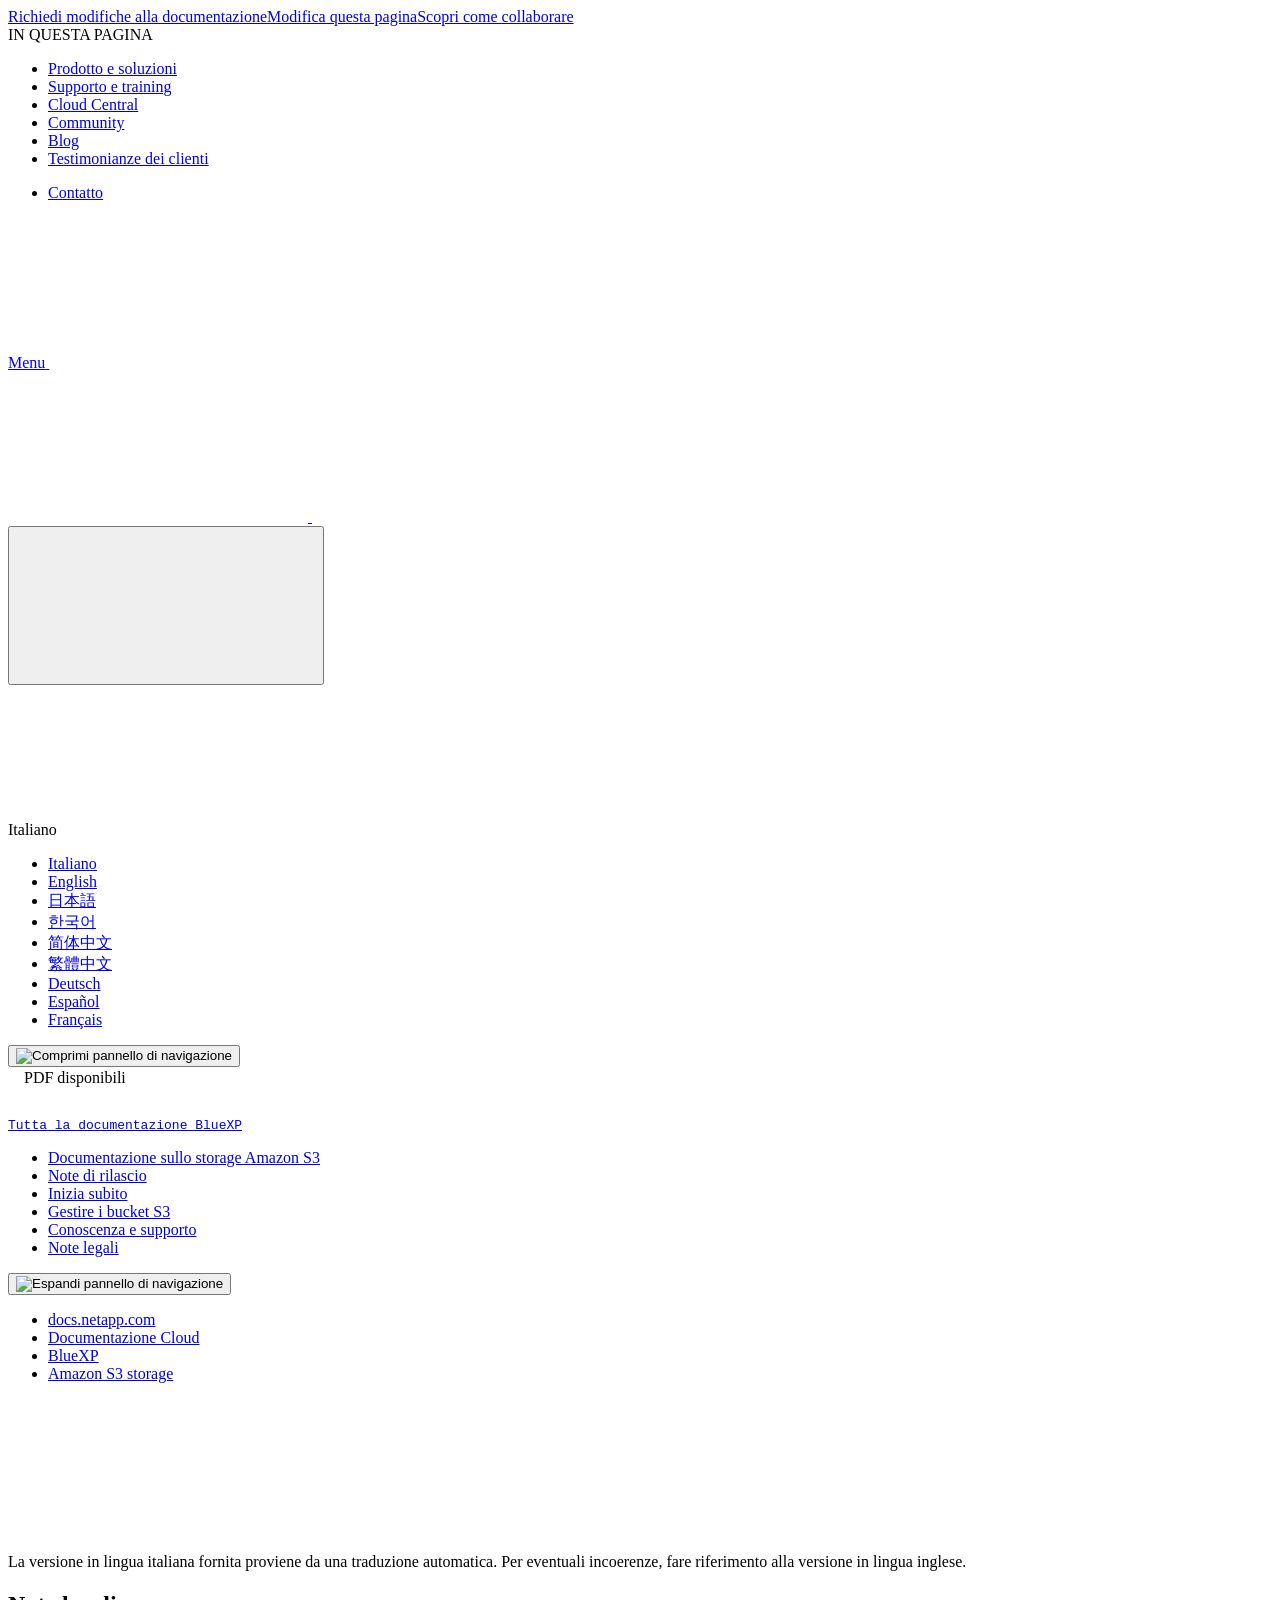
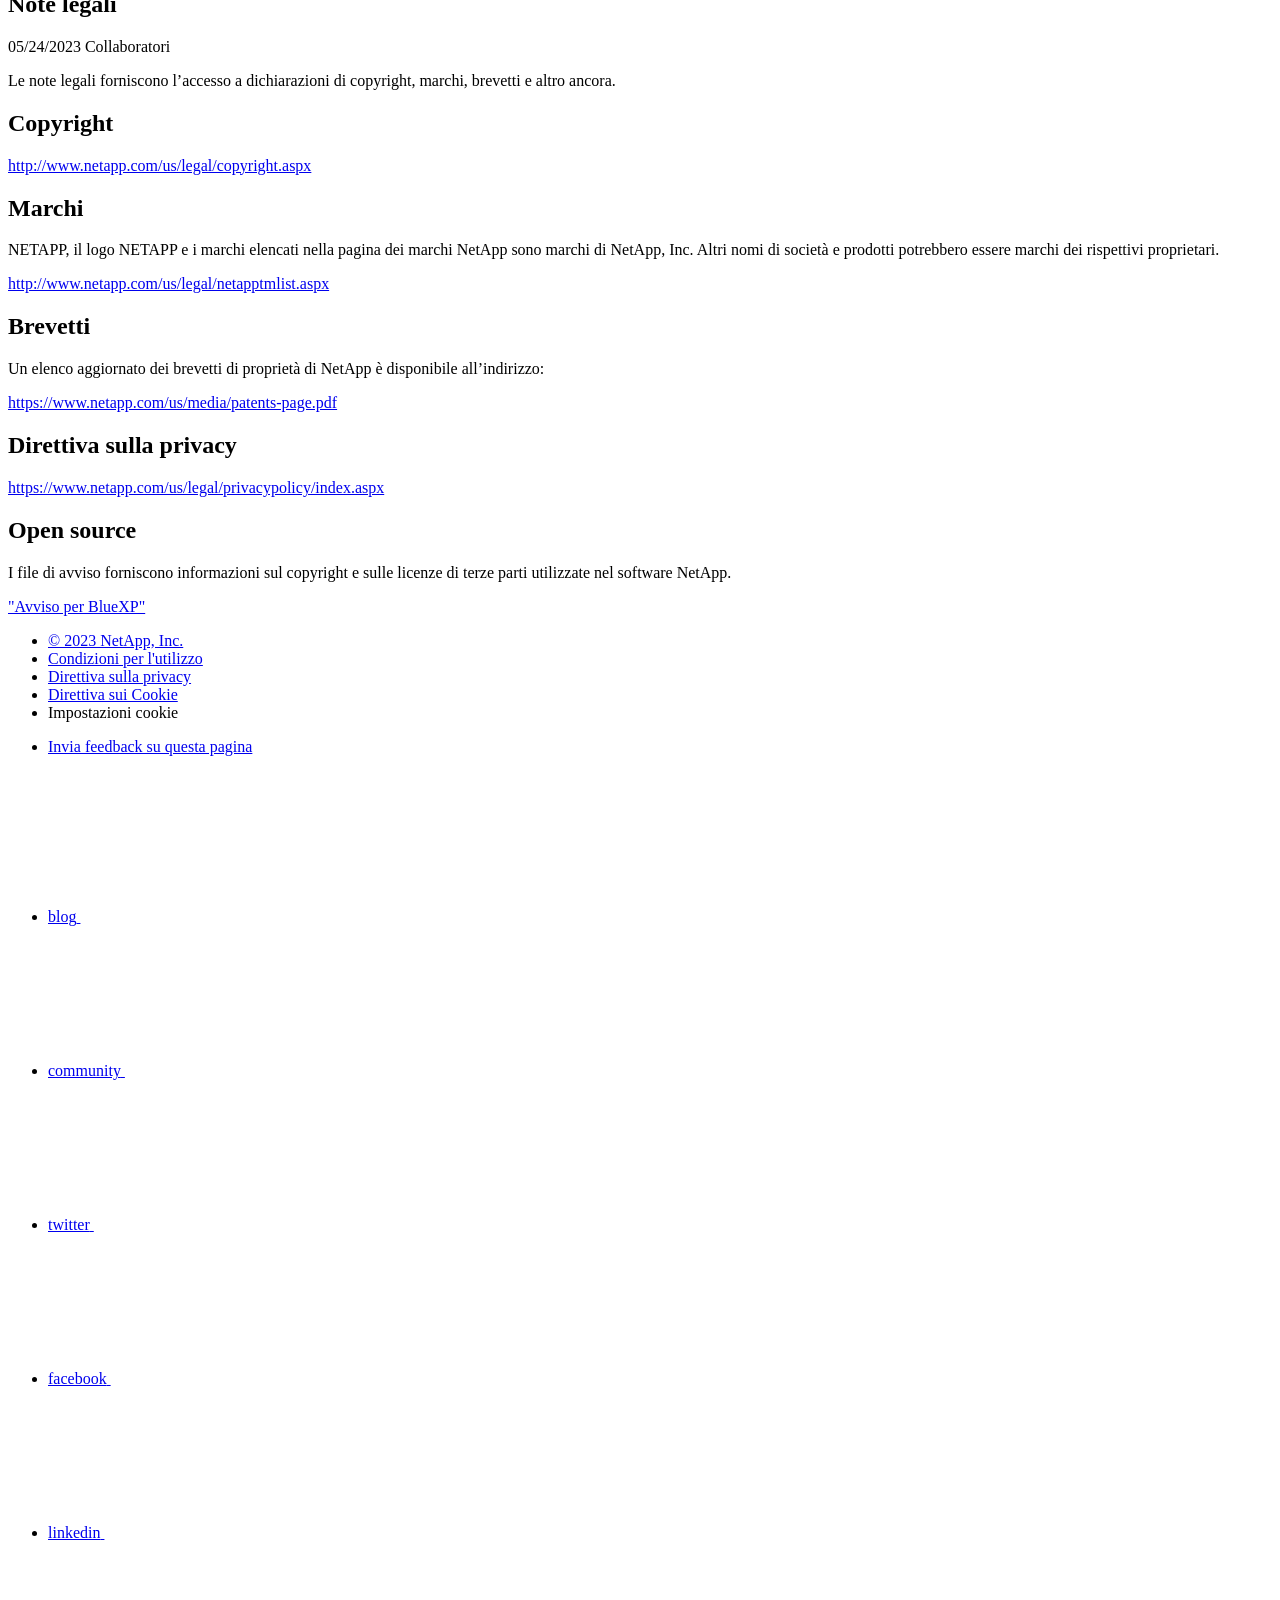
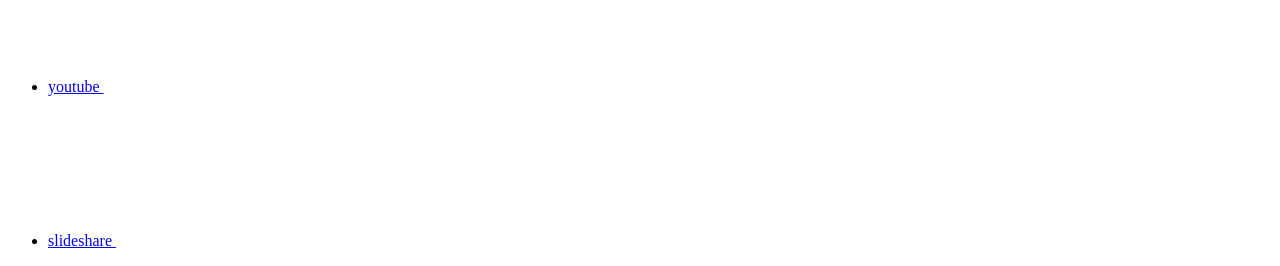
==== legal-notices.html @ 5ee9770b "Deploying to gh-pages from  @ 99a83b622861450061004e35770a2b0a94a019a4 🚀" ====
<!DOCTYPE html>
<html lang="it">
  <head class="at-element-marker">
  <title>Note legali | NetApp Documentation</title>
  <meta charset="utf-8">
  <meta http-equiv="x-ua-compatible" content="ie=edge,chrome=1">
  <meta http-equiv="language" content="en">
  <meta name="viewport" content="width=device-width, initial-scale=1">
  <meta property="og:title" content="Note legali | NetApp Documentation" />
	<meta property="og:type" content="website" />
	<meta property="og:url" content="https://docs.netapp.com/it-it/bluexp-s3-storage/legal-notices.html" />
	<meta property="og:description" content="" />
  <meta property="og:image" content="https://docs.netapp.com/it-it/bluexp-s3-storage/images/logo-tophat-social.png" />
  <meta property="og:image:alt" content="NetApp Logo" />
  <meta name="format-detection" content="telephone=no">
  <meta http-equiv="Content-Type" content="text/html; charset=utf-8">
  <meta http-equiv="encoding" content="utf-8">
  <meta http-equiv="nss-type" content="Product Documentation"/>
  <meta http-equiv="nss-subtype" content="User Guide"/><meta name="description" content="">
  <meta name="keywords" content=" "><!-- Icons -->
  <link rel="icon" href="/it-it/bluexp-s3-storage/images/favicon.ico" type="image/x-icon">

  <!-- RSS Feed --><link rel="alternate" type="application/rss+xml" title="NetApp Documentation" href="/it-it/bluexp-s3-storage/feed.xml"><!-- CSS Definitions: NetApp CSS should be defined after generic css -->

  <!-- Elastic Search -->
  <link rel="stylesheet" href="//cdn.jsdelivr.net/searchkit/0.10.0/theme.css">

  <!-- Combined CSS -->
  <link rel="stylesheet" type="text/css" href="/it-it/bluexp-s3-storage/css/netappdocs.css">

  
  <link rel="stylesheet" href="/it-it/bluexp-s3-storage/css/landing-page.css" type="text/css">
  <link rel="stylesheet" href="/it-it/bluexp-s3-storage/css/tabbed-blocks.css" type="text/css">
  <!-- Canonical url -->
  <link rel="canonical" href="https://docs.netapp.com/it-it/bluexp-s3-storage/legal-notices.html" />
  <link rel="alternate" hreflang="x-default" href="https://docs.netapp.com/us-en/bluexp-s3-storage/legal-notices.html" />
  <link rel="alternate" hreflang="it" href="https://docs.netapp.com/it-it/bluexp-s3-storage/legal-notices.html" />
  <link rel="alternate" hreflang="en" href="https://docs.netapp.com/us-en/bluexp-s3-storage/legal-notices.html" />
  <link rel="alternate" hreflang="ja" href="https://docs.netapp.com/ja-jp/bluexp-s3-storage/legal-notices.html" />
  <link rel="alternate" hreflang="ko" href="https://docs.netapp.com/ko-kr/bluexp-s3-storage/legal-notices.html" />
  <link rel="alternate" hreflang="zh-Hans" href="https://docs.netapp.com/zh-cn/bluexp-s3-storage/legal-notices.html" />
  <link rel="alternate" hreflang="zh-Hant" href="https://docs.netapp.com/zh-tw/bluexp-s3-storage/legal-notices.html" />
  <link rel="alternate" hreflang="de" href="https://docs.netapp.com/de-de/bluexp-s3-storage/legal-notices.html" />
  <link rel="alternate" hreflang="es" href="https://docs.netapp.com/es-es/bluexp-s3-storage/legal-notices.html" />
  <link rel="alternate" hreflang="fr" href="https://docs.netapp.com/fr-fr/bluexp-s3-storage/legal-notices.html" />
  <link rel='stylesheet' href='/it-it/bluexp-s3-storage/css/na-feature.css' type='text/css'><!-- Top level site integrations --><script>
    function addAdobeLaunch(adobeId) {
      var head = document.getElementsByTagName('head')[0];
      var adobe = document.createElement("script");
      adobe.type = "text/plain";
      adobe.className = "optanon-category-C0002";
      adobe.src = "//assets.adobedtm.com/60287eadf1ee/c284da483c83/"+adobeId+".min.js";
      head.appendChild(adobe);
    }

    function addGoogleAnalytics(gtagId) {
      var google = document.createElement("script");
      google.type = "text/plain";
      google.className = "optanon-category-C0002";
      google.src = "https://www.googletagmanager.com/gtag/js?id="+gtagId;
      var head = document.getElementsByTagName('head')[0];
      head.appendChild(google);

      window.dataLayer = window.dataLayer || [];
      function gtag(){dataLayer.push(arguments);}
      gtag('js', new Date());
      gtag('config', gtagId);
    }

    function addConsent(consentId) {
      var head = document.getElementsByTagName('head')[0];
      var onetrustConsent = document.createElement("script");
      onetrustConsent.type = "text/javascript";
      onetrustConsent.src = "https://cdn.cookielaw.org/consent/"+consentId+"/OtAutoBlock.js";
      head.appendChild(onetrustConsent);

      var onetrustScript = document.createElement("script");
      onetrustScript.type = "text/javascript";
      onetrustScript.src = "https://cdn.cookielaw.org/scripttemplates/otSDKStub.js";
      onetrustScript.charset = "UTF-8";
      onetrustScript.dataset.documentLanguage = "true";
      onetrustScript.dataset.domainScript = consentId;
      head.appendChild(onetrustScript);
    }addConsent("72570c5c-fe30-465f-b0e0-b77f7fb4ae34");
    addAdobeLaunch("launch-e9ff3acac59f");
    addGoogleAnalytics("UA-81697994-3");function OptanonWrapper() { }
  </script>
  <script src="https://cdnjs.cloudflare.com/ajax/libs/jquery/2.1.4/jquery.min.js"></script>
  <script src="https://cdnjs.cloudflare.com/ajax/libs/jquery-cookie/1.4.1/jquery.cookie.min.js"></script>

  <!-- Used for Product Family Page Sidebar Visibility --><!-- Used to import Promise for IE. Required for SearchKit -->
  <script src="https://cdnjs.cloudflare.com/ajax/libs/bluebird/3.3.5/bluebird.min.js"></script><script src='/it-it/bluexp-s3-storage/js/na-search.js'></script><script src='/it-it/bluexp-s3-storage/js/na-pagenav.js'></script><script src='/it-it/bluexp-s3-storage/js/na-utility.js'></script>
 <!--  
  <link rel='stylesheet' href='/it-it/bluexp-s3-storage/css/prism.css' type='text/css'>
  <link rel='stylesheet' href='/it-it/bluexp-s3-storage/css/prism-netapp.css' type='text/css'>
 -->

  <!-- <script src='/it-it/bluexp-s3-storage/js/na-utility.js'></script> -->
  <script src='/it-it/bluexp-s3-storage/js/clouddocs.js'></script>
  <script src='/it-it/bluexp-s3-storage/js/jquery.navgoco.min.js'></script>
  <script src="https://maxcdn.bootstrapcdn.com/bootstrap/3.3.7/js/bootstrap.min.js" integrity="sha384-Tc5IQib027qvyjSMfHjOMaLkfuWVxZxUPnCJA7l2mCWNIpG9mGCD8wGNIcPD7Txa" crossorigin="anonymous"></script>
  <!-- <script src='/it-it/bluexp-s3-storage/js/toc.js'></script> -->
  <!-- <script src='/it-it/bluexp-s3-storage/js/customscripts.js'></script> --><script>
      $(document).ready(function() {
          
          var collapseOnInit = true;
          

          var navSettings = {
              "caretHtml": '',
              "accordion": collapseOnInit,
              "openClass": 'active', // open
              "save": false, // leave false or nav highlighting doesn't work right
              "cookie": {
                  "name": 'navgoco',
                  "expires": false,
                  "path": '/'
              },
              "slide": {
                  "duration": 400,
                  "easing": 'swing'
              }
          };

          // Initialize navgoco with default options
          $("#mysidebar").navgoco(navSettings);
          

          $("#collapseAll").click(function(e) {
              e.preventDefault();
              $("#mysidebar").navgoco('toggle', false);
          });

          $("#expandAll").click(function(e) {
              e.preventDefault();
              $("#mysidebar").navgoco('toggle', true);
          });

          $(".sidebar-nav-container").on("scroll", function() {
            $.cookie("sidebarScroll", $(".sidebar-nav-container").scrollTop(), {
              path    : "/it-it/bluexp-s3-storage"  
            });
          });
          $(function() {
            if ($.cookie("sidebarScroll")) {
              $(".sidebar-nav-container").scrollTop($.cookie("sidebarScroll"));
            }
          });

      });

  </script>
  <script>
      $(document).ready(function() {
          $("#tg-sb-link").click(function() {
              $("#tg-sb-sidebar").toggle();
              $("#tg-sb-content").toggleClass('col-md-9');
              $("#tg-sb-content").toggleClass('col-md-12');
              $("#tg-sb-icon").toggleClass('fa-toggle-on');
              $("#tg-sb-icon").toggleClass('fa-toggle-off');
          });
      });
  </script>
  <script src='/it-it/bluexp-s3-storage/js/custom-dropdown.js'></script>
  <script src='/it-it/bluexp-s3-storage/js/FileSaver.min.js'></script>
  <script src='/it-it/bluexp-s3-storage/js/jszip-utils.min.js'></script>
  <script src='/it-it/bluexp-s3-storage/js/jszip.min.js'></script>
  <!-- <script src='/it-it/bluexp-s3-storage/js/pdf-ux.js'></script> -->
</head>


  <body class role="document" data-flavor="">
    <div id="page" class="n-off-canvas-menu">
      <div class="n-off-canvas-menu__menu"><!--TODO: Add offcanvas code --></div>
      <div class="n-off-canvas-menu__content-wrap">
        <header class="site-header" id="banner">
  
  <!-- Start Page Toolbar -->
  
  <div class="page-nav-toolbar"><div class="page-nav-contribute"><a target="_blank" href="https://github.com/NetAppDocs/bluexp-s3-storage.it-it/issues/new?template=new-from-page.yml&page-url=https://docs.netapp.com/it-it/bluexp-s3-storage/legal-notices.html&page-title=Note legali" class="page-nav-contribute-link" role="button"><img src="/it-it/bluexp-s3-storage/images/discuss-sm.svg" alt="" class="github-icon" />Richiedi modifiche alla documentazione</a><a target="_blank" href="https://github.com/NetAppDocs/bluexp-s3-storage/blob/main/legal-notices.adoc" class="page-nav-contribute-link" role="button"><img src="/it-it/bluexp-s3-storage/images/edit-sm.svg" alt="" class="github-icon" />Modifica questa pagina</a><a target="_blank" href="https://docs.netapp.com/us-en/contribute/" class="page-nav-contribute-link"  ><img src="/it-it/bluexp-s3-storage/images/article-sm.svg" alt="" class="github-icon" />Scopri come collaborare</a></div>
    <div class="page-nav-container">
      <nav class="page-nav-fixed">
        <div class="page-nav-title">IN QUESTA PAGINA</div>
        <div class="page-nav-links">
          <ul class="page-nav-inner" id="page-menu"></ul>
        </div>
      </nav>
    </div>
  </div>
  
  
  <!-- Start top_hat -->
  <div class="n-top-hat">
    <div class="n-container">
      <div class="n-top-hat__cross-property-nav">
        <ul class="n-top-hat__list">
          <li class="n-top-hat__list-item">
            <a href="https://www.netapp.com/products-a-z/" class="n-top-hat__link">Prodotto e soluzioni</a>
          </li>
          <li class="n-top-hat__list-item">
            <a href="https://www.netapp.com/support-and-training/netapp-university/" class="n-top-hat__link">Supporto e training</a>
          </li>
          <li class="n-top-hat__list-item">
            <a href="https://cloud.netapp.com" class="n-top-hat__link">Cloud Central</a>
          </li>
          <li class="n-top-hat__list-item">
            <a href="https://community.netapp.com/" class="n-top-hat__link">Community</a>
          </li>
          <li class="n-top-hat__list-item">
            <a href="https://blog.netapp.com/" class="n-top-hat__link">Blog</a>
          </li>
          <li class="n-top-hat__list-item">
            <a href="https://customers.netapp.com/en/" class="n-top-hat__link">Testimonianze dei clienti</a>
          </li>
        </ul>
      </div>
      <div class="n-top-hat__utils">
        <ul class="n-top-hat__list">
          <li class="n-top-hat__list-item">
            <a href="https://www.netapp.com/company/contact-us/" target="_self" class="n-top-hat__link" data-ntap-ui="contact-us">Contatto</a>
          </li>
        </ul>
      </div>
    </div>
  </div>
  <!-- End top_hat -->

  <!-- Start property bar -->
  <style>
    .n-property-navigation-bar__menus--desktop-experience .n-menu--mega__default-content__heading span {
    color: #34B0FF;
    }
  </style>
  <div class="n-property-bar " data-ntap-ui="sticky-nav">
    <div class="n-property-bar__inner-wrap">
      <div class="n-property-bar__menu-toggle">
        <a href="#" class="n-property-bar__menu-toggle-link">
          <span class="n-property-bar__menu-toggle-text">Menu</span>
          <svg class="n-icon-bars n-property-bar__menu-toggle-icon" aria-labelledby="title">
            <title>bars</title>
            <use xlink:href="/it-it/bluexp-s3-storage/images/sprite.svg#bars"></use>
          </svg>
        </a>
      </div>
      <div class="n-property-bar__property-mark ">
        <a href="https://www.netapp.com" class="n-property-bar__property-link">
          <div class="n-property-bar__logo">
            <svg class="n-icon-netapp-mark n-icon-netapp-mark n-property-bar__netapp-mark-icon" aria-labelledby="title">
              <title>netapp-mark</title>
              <use xlink:href="/it-it/bluexp-s3-storage/images/sprite.svg#netapp-mark"></use>
            </svg>
            <svg class="n-icon-netapp-logo n-property-bar__logo-svg" aria-labelledby="title">
              <title>netapp-logo</title>
              <use xlink:href="/it-it/bluexp-s3-storage/images/sprite.svg#netapp-logo"></use>
            </svg>
          </div>
        </a>
      </div>

      
      
      
      <div class="search-property-bar">
        <div id="search-demo-container" class="searchbox n-property-bar__search">
          <div id="react-search" 
          data-search-html="/it-it/bluexp-s3-storage/search.html"
          data-type="widget" 
          data-placeholder="Esplora la documentazione"
          data-no-results-found="Nessun risultato per {query}"
          data-did-you-mean="Cerca {suggestion}."
          data-no-results-found-did-you-mean="Nessun risultato per {query}. Intendi {suggestion}?"
          data-results-found="{hitCount} risultati trovati"
          data-error-message="Si è verificato un problema durante il recupero dei risultati. Riprova."
          data-error-reset="Reimposta ricerca"
          data-sk-es-pf-indexes=""
          data-flavor=""></div>
          <button class="n-property-bar__search-toggle-button" type="button">
            <svg class="n-icon-search n-property-bar__search-toggle-button-icon" aria-labelledby="title">
              <title>search</title>
              <use xmlns:xlink="http://www.w3.org/1999/xlink" xlink:href="/it-it/bluexp-s3-storage/images/sprite.svg#search"></use>
            </svg>
          </button>
        </div>
      </div>
      
    </div>
  </div>
  <div class="n-property-bar__toolbar">
    <!-- Start Language Selector --><div id="language-dropdown" class="custom-dropdown custom-dropdown-lang">
      <div class="custom-dropdown-select custom-dropdown-select-lang">
      <span class="lang-name">Italiano</span>
          <svg class="n-globe__icon" aria-labelledby="title">
            <title>globe</title>
            <use xmlns:xlink="http://www.w3.org/1999/xlink" xlink:href="/it-it/bluexp-s3-storage/images/sprite.svg#globe"></use>
          </svg>
        </button>
      </div>

      <ul class="custom-dropdown-menu"><li>
          <a href="https://docs.netapp.com/it-it/bluexp-s3-storage/legal-notices.html" target="_self"><span translate="no" class="notranslate">Italiano</span></a>
        </li><li>
          <a href="https://docs.netapp.com/us-en/bluexp-s3-storage/legal-notices.html" target="_self"><span translate="no" class="notranslate">English</span></a>
        </li><li>
          <a href="https://docs.netapp.com/ja-jp/bluexp-s3-storage/legal-notices.html" target="_self"><span translate="no" class="notranslate">日本語</span></a>
        </li><li>
          <a href="https://docs.netapp.com/ko-kr/bluexp-s3-storage/legal-notices.html" target="_self"><span translate="no" class="notranslate">한국어</span></a>
        </li><li>
          <a href="https://docs.netapp.com/zh-cn/bluexp-s3-storage/legal-notices.html" target="_self"><span translate="no" class="notranslate">简体中文</span></a>
        </li><li>
          <a href="https://docs.netapp.com/zh-tw/bluexp-s3-storage/legal-notices.html" target="_self"><span translate="no" class="notranslate">繁體中文</span></a>
        </li><li>
          <a href="https://docs.netapp.com/de-de/bluexp-s3-storage/legal-notices.html" target="_self"><span translate="no" class="notranslate">Deutsch</span></a>
        </li><li>
          <a href="https://docs.netapp.com/es-es/bluexp-s3-storage/legal-notices.html" target="_self"><span translate="no" class="notranslate">Español</span></a>
        </li><li>
          <a href="https://docs.netapp.com/fr-fr/bluexp-s3-storage/legal-notices.html" target="_self"><span translate="no" class="notranslate">Français</span></a>
        </li></ul>
    </div>
    <!-- End Language Selector -->

    <div class="n-property-bar__cta"></div>
  </div>
  <!-- End property bar -->
</header>


        <main id="n-main-content" class="n-main-content">
          <!-- Start Documentation Content -->
<div class="ie-main">
  <!-- Sidebar Column -->
  
  <div class="col-md-3" id="sidebar-height">
      <button id="btn-sidebar-collapse" onclick="hideSidebar()"><img src="/it-it/bluexp-s3-storage/images/collapse.png" alt="Comprimi pannello di navigazione"></button>
      <div class="n-pdf-header">
  <a id="toggleButtonPdf" class="n-pdf-button" type="button">
    <img src="/it-it/bluexp-s3-storage/images/pdf.png" alt="" width="16" height="16"/>PDF disponibili<span>
    </span>
  </a>
</div>
<div class="n-pdf-body-container">
  <ul id="toggleContainerPdf" class="n-pdf-body" style="display:none;"><li class="pdf-ux-container">
        
        
        
        <a target="_blank" href="/it-it/bluexp-s3-storage/pdfs/fullsite-sidebar/Documentazione_sullo_storage_Amazon_S3.pdf" >
          <img src="/it-it/bluexp-s3-storage/images/pdf.png" alt="" width="16" height="16"/>PDF del sito di questa documentazione</a>





    
      <ul class="subfolders" style="display:none;">
        <li class="pdf-ux-container">
          
          
          
          <a target="_blank" 
            
              href="/it-it/bluexp-s3-storage/pdfs/sidebar/Inizia_subito.pdf" 
            
          >
            <img src="/it-it/bluexp-s3-storage/images/pdf.png" alt="" width="16" height="16"/>
            Inizia subito
          </a>
          


        </li>
      </ul>
    

  



    
      <ul class="subfolders" style="display:none;">
        <li class="pdf-ux-container">
          
          
          
          <a target="_blank" 
            
              href="/it-it/bluexp-s3-storage/pdfs/sidebar/Gestire_i_bucket_S3.pdf" 
            
          >
            <img src="/it-it/bluexp-s3-storage/images/pdf.png" alt="" width="16" height="16"/>
            Gestire i bucket S3
          </a>
          






        </li>
      </ul>
    

  



    
      <ul class="subfolders" style="display:none;">
        <li class="pdf-ux-container">
          
          
          
          <a target="_blank" 
            
              href="/it-it/bluexp-s3-storage/pdfs/sidebar/Conoscenza_e_supporto.pdf" 
            
          >
            <img src="/it-it/bluexp-s3-storage/images/pdf.png" alt="" width="16" height="16"/>
            Conoscenza e supporto
          </a>
          




        </li>
      </ul>
    

  


    <ul class="subfolders" id="pdf-remove" style="display:none;"><li class="active"></li></ul>
  

</li></ul>
  <div class="zip-pdf-link-container" style="display: none;">   
    <a href="#" id="zipPdf">
      <img src="/it-it/bluexp-s3-storage/images/pdf-zip.png" alt="" width="16" height="16"/>
      <pre>Raccolta di documenti PDF separati<span class="zip-size"></span></pre>
    </a><div id="zip-link-popup" class="hide">
    <div class="inner-modal">
        <div class="downloading-progress">
            <div class="spinner"></div>
            <h1>Creating your file...</h1>
            <div>This may take a few minutes. Thanks for your patience.</div>
            <button class="cancel-download-btn" type="button">Cancel</button>
        </div>
        <div class="download-complete hide">
            <div class="done-icon">
                <svg xmlns="http://www.w3.org/2000/svg" width="24" height="24" viewBox="0 0 24 24"><path d="M20.285 2l-11.285 11.567-5.286-5.011-3.714 3.716 9 8.728 15-15.285z"/></svg>
            </div>
            <div>Your file is ready</div>
            <button class="cancel-download-btn" type="button">OK</button>
        </div>
    </div>
</div>
<script>
    $(".cancel-download-btn").click(function(){
        $("#zip-link-popup").addClass("hide");
        $("#zip-link-popup .downloading-progress").removeClass("hide");
        $("#zip-link-popup .download-complete").addClass("hide");
    });
</script></div>
</div>
<script>
  $("#toggleContainerPdf li.active:last-child").parents('ul.subfolders').toggle('display');
  $("#toggleButtonPdf").click(function () {
    $("#toggleContainerPdf").toggle('display');
    $(".n-pdf-body-container .zip-pdf-link-container").toggle('display');
  });
</script><div class="prod-nav" id="product-nav">
  <a target="_self" class="prod-fam-nav" href="https://docs.netapp.com/it-it/cloud-manager-family/"><img src="/it-it/bluexp-s3-storage/images/left_arrow.png" alt=""><pre>Tutta la documentazione BlueXP</pre></a>
</div><div class="sidebar-nav-container" id="mysidebardiv">
  <ul id="mysidebar" class="nav"><li 
      data-pdf-exists="true" 
      data-pdf-filename="Documentazione sullo storage Amazon S3"
      data-li-level="1#" 
      class=" "
    ><a class="na-navbar-padding" href="/it-it/bluexp-s3-storage/index.html">
        Documentazione sullo storage Amazon S3
      </a></li><li 
      data-pdf-exists="true" 
      data-pdf-filename="Note di rilascio"
      data-li-level="1#" 
      class=" "
    ><a class="na-navbar-padding" href="/it-it/bluexp-s3-storage/whats-new.html">
        Note di rilascio
      </a></li><li 
      data-pdf-exists="true" 
      data-pdf-filename="Inizia subito"
      data-li-level="1" 
      class="subfolders "
    ><a href="#">
        <div class="na-navbar-padding"> Inizia subito</div>
      </a>
      <ul style="display: none;">
        <li 
      data-pdf-exists="true" 
      data-pdf-filename="Visualizza i bucket Amazon S3"
      data-li-level="2#" 
      class=" "
    ><a class="na-navbar-padding" href="/it-it/bluexp-s3-storage/task-viewing-amazon-s3.html">
        Visualizza i bucket Amazon S3
      </a></li></ul></li><li 
      data-pdf-exists="true" 
      data-pdf-filename="Gestire i bucket S3"
      data-li-level="1" 
      class="subfolders "
    ><a href="#">
        <div class="na-navbar-padding"> Gestire i bucket S3</div>
      </a>
      <ul style="display: none;">
        <li 
      data-pdf-exists="true" 
      data-pdf-filename="Aggiungere i bucket S3"
      data-li-level="2#" 
      class=" "
    ><a class="na-navbar-padding" href="/it-it/bluexp-s3-storage/task-add-s3-bucket.html">
        Aggiungere i bucket S3
      </a></li><li 
      data-pdf-exists="true" 
      data-pdf-filename="Modificare le impostazioni del bucket S3"
      data-li-level="2#" 
      class=" "
    ><a class="na-navbar-padding" href="/it-it/bluexp-s3-storage/task-change-s3-bucket-settings.html">
        Modificare le impostazioni del bucket S3
      </a></li><li 
      data-pdf-exists="true" 
      data-pdf-filename="Utilizza i servizi dati NetApp con i bucket S3"
      data-li-level="2#" 
      class=" "
    ><a class="na-navbar-padding" href="/it-it/bluexp-s3-storage/task-s3-enable-data-services.html">
        Utilizza i servizi dati NetApp con i bucket S3
      </a></li></ul></li><li 
      data-pdf-exists="true" 
      data-pdf-filename="Conoscenza e supporto"
      data-li-level="1" 
      class="subfolders "
    ><a href="#">
        <div class="na-navbar-padding"> Conoscenza e supporto</div>
      </a>
      <ul style="display: none;">
        <li 
      data-pdf-exists="true" 
      data-pdf-filename="Registrati per ricevere assistenza"
      data-li-level="2#" 
      class=" "
    ><a class="na-navbar-padding" href="/it-it/bluexp-s3-storage/task-support-registration.html">
        Registrati per ricevere assistenza
      </a></li><li 
      data-pdf-exists="true" 
      data-pdf-filename="Richiedi assistenza"
      data-li-level="2#" 
      class=" "
    ><a class="na-navbar-padding" href="/it-it/bluexp-s3-storage/task-get-help.html">
        Richiedi assistenza
      </a></li></ul></li><li 
      data-pdf-exists="true" 
      data-pdf-filename="Note legali"
      data-li-level="1#" 
      class="  active "
    ><a class="na-navbar-padding" href="/it-it/bluexp-s3-storage/legal-notices.html">
        Note legali
      </a></li></ul>
</div>
<script>
  window.onscroll = () => {
    const value = -40 - (document.body.scrollHeight - (window.innerHeight + document.scrollingElement.scrollTop));
    
    document.getElementById("sidebar-height").style.bottom = Math.max(0,value) + "px";
};
</script>
<!-- this highlights the active parent class in the navgoco sidebar. this is critical so that the parent expands when you're viewing a page. This must appear below the sidebar code above. Otherwise, if placed inside customscripts.js, the script runs before the sidebar code runs and the class never gets inserted.-->
<script>$("li.active").parents('li').toggleClass("active");</script>
<script>$("#mysidebar li.active").parents('ul').css("display","block");</script>


  </div>
  

  <div class="ie-content-pane n-doc__component-detail-content n-doc__component-detail-content--show-code">
    <!-- Begin of page container --><article class="page-content" id="main">
      <div class="ie-utility">
  <button id="btn-sidebar-expand" onclick="showSidebar()"><img src="/it-it/bluexp-s3-storage/images/expand.png" alt="Espandi pannello di navigazione"></button>
  <div class="ie-menu">
    <div class="n-breadcrumb">
      <ul class="n-breadcrumb__list">
        <li class="n-breadcrumb__list-item">
          <a href="https://docs.netapp.com">docs.netapp.com</a>
        </li>
        
        <li class="n-breadcrumb__list-item">
          <a href="https://docs.netapp.com/us-en/cloud/">Documentazione Cloud</a>
        </li>
        

        
        <li class="n-breadcrumb__list-item">
          <a href="https://docs.netapp.com/it-it/cloud-manager-family/">BlueXP</a>
        </li>
        

        <li class="n-breadcrumb__list-item">
          <a href="/it-it/bluexp-s3-storage/">Amazon&nbsp;S3&nbsp;storage</a>
        </li>

      </ul>
    </div>
    <div style="clear: both"></div><!-- Main needs to have height -->
  </div>
</div>

      <div class="ie-nmt-disclaimer">
  <span>
    <div class="ie-nmt-disclaimer-container">
      <div class="ie-nmt-disclaimer-icon">
        <svg class="luci-icon" aria-hidden="true">
          <use xlink:href="/it-it/bluexp-s3-storage/images/sprite.svg#circle-info">
        </svg>
      </div>
      <div class="ie-nmt-disclaimer-content">
        <span> La versione in lingua italiana fornita proviene da una traduzione automatica. Per eventuali incoerenze, fare riferimento alla versione in lingua inglese. </span>
      </div>
      <div style="clear:both;"></div>
    </div>
  </span>
</div><div class="n-doc__component-detail-heading-wrap">
  <h1 class="n-doc__component-detail-heading">Note legali</h1>
</div>


<p class="page-details">
  
    
    <time datetime="2023-05-24 00:11:08 +0000">05/24/2023</time>
    
  

<span>Collaboratori
</span>


</p>

<div id="preamble">
<div class="sectionbody">
<div class="paragraph lead">
<p>Le note legali forniscono l&#8217;accesso a dichiarazioni di copyright, marchi, brevetti e altro ancora.</p>
</div>
</div>
</div>
<div class="sect1">
<h2 id="copyright">Copyright</h2>
<div class="sectionbody">
<div class="paragraph">
<p><a href="http://www.netapp.com/us/legal/copyright.aspx" class="bare">http://www.netapp.com/us/legal/copyright.aspx</a></p>
</div>
</div>
</div>
<div class="sect1">
<h2 id="marchi">Marchi</h2>
<div class="sectionbody">
<div class="paragraph">
<p>NETAPP, il logo NETAPP e i marchi elencati nella pagina dei marchi NetApp sono marchi di NetApp, Inc. Altri nomi di società e prodotti potrebbero essere marchi dei rispettivi proprietari.</p>
</div>
<div class="paragraph">
<p><a href="http://www.netapp.com/us/legal/netapptmlist.aspx" class="bare">http://www.netapp.com/us/legal/netapptmlist.aspx</a></p>
</div>
</div>
</div>
<div class="sect1">
<h2 id="brevetti">Brevetti</h2>
<div class="sectionbody">
<div class="paragraph">
<p>Un elenco aggiornato dei brevetti di proprietà di NetApp è disponibile all&#8217;indirizzo:</p>
</div>
<div class="paragraph">
<p><a href="https://www.netapp.com/us/media/patents-page.pdf" class="bare">https://www.netapp.com/us/media/patents-page.pdf</a></p>
</div>
</div>
</div>
<div class="sect1">
<h2 id="direttiva-sulla-privacy">Direttiva sulla privacy</h2>
<div class="sectionbody">
<div class="paragraph">
<p><a href="https://www.netapp.com/us/legal/privacypolicy/index.aspx" class="bare">https://www.netapp.com/us/legal/privacypolicy/index.aspx</a></p>
</div>
</div>
</div>
<div class="sect1">
<h2 id="open-source">Open source</h2>
<div class="sectionbody">
<div class="paragraph">
<p>I file di avviso forniscono informazioni sul copyright e sulle licenze di terze parti utilizzate nel software NetApp.</p>
</div>
<div class="paragraph">
<p><a href="https://docs.netapp.com/us-en/cloud-manager-setup-admin/media/notice.pdf" target="_blank" rel="noopener">"Avviso per BlueXP"</a></p>
</div>
</div>
</div>

    </article>
    <!-- Page Container -->
  </div>

  <div style="clear: both"></div><!-- Main needs to have height --></div>

        </main>

        <footer class="n-footer">
  <div class="n-footer__bottom">
    <div class="n-container">
      <div class="n-footer__bottom-left">
        <div class="n-footer__copyright">
          <ul class="n-footer__copyright-list">
            <li class="n-footer__copyright-link">
              <a href="https://www.netapp.com/company/legal/copyright/">© 2023 NetApp, Inc.</a>
            </li>
            <li class="n-footer__copyright-link">
              <a href="https://www.netapp.com/company/legal/terms-of-use/">Condizioni per l'utilizzo</a>
            </li>
            <li class="n-footer__copyright-link">
              <a href="https://www.netapp.com/company/legal/privacy-policy/">Direttiva sulla privacy</a>
            </li>
            <li class="n-footer__copyright-link">
              <a href="https://www.netapp.com/company/legal/cookie-policy/">Direttiva sui Cookie</a>
            </li>
            <li class="n-footer__copyright-link">
              <a class="ot-sdk-show-settings">Impostazioni cookie</a>
            </li>
          </ul>
        </div>
      </div>
      <div class="n-footer__bottom-right">
        <div class="n-footer__copyright">
          <ul class="n-footer__copyright-list">
            <li class="n-footer__copyright-link">
              <a target="_self" href="javascript:netapp_mailto()">Invia feedback su questa pagina</a>
            </li>
          </ul>
        </div>
        <div class="n-footer__social-links">
          <ul class="n-footer__social-link-list">
            <li class="n-footer__social-link-list-item">
              <a class="n-footer__social-link" data-ntap-social="follow-blog" href="https://blog.netapp.com"
                target="_blank" title="blog" alt="blog">
                <span class="n-footer__social-link-text">blog</span>
                <svg class="n-icon-blog n-footer__social-link-icon" aria-labelledby="title">
                  <title>blog@</title>
                  <use xmlns:xlink="http://www.w3.org/1999/xlink"
                    xlink:href="/it-it/bluexp-s3-storage/images/sprite.svg#blog"></use>
                </svg>
              </a>
            </li>
            <li class="n-footer__social-link-list-item">
              <a class="n-footer__social-link" data-ntap-social="follow-community" href="https://community.netapp.com/"
                target="_blank" title="community" alt="community">
                <span class="n-footer__social-link-text">community</span>
                <svg class="n-icon-community n-footer__social-link-icon" aria-labelledby="title">
                  <title>community@</title>
                  <use xmlns:xlink="http://www.w3.org/1999/xlink"
                    xlink:href="/it-it/bluexp-s3-storage/images/sprite.svg#comments"></use>
                </svg>
              </a>
            </li>
            <li class="n-footer__social-link-list-item">
              <a class="n-footer__social-link" data-ntap-social="follow-twitter" href="https://twitter.com/netapp"
                target="_blank" title="twitter" alt="twitter">
                <span class="n-footer__social-link-text">twitter</span>
                <svg class="n-icon-twitter n-footer__social-link-icon" aria-labelledby="title">
                  <title>twitter@</title>
                  <use xmlns:xlink="http://www.w3.org/1999/xlink"
                    xlink:href="/it-it/bluexp-s3-storage/images/sprite.svg#twitter"></use>
                </svg>
              </a>
            </li>
            <li class="n-footer__social-link-list-item">
              <a class="n-footer__social-link" data-ntap-social="follow-facebook" href="https://www.facebook.com/NetApp"
                target="_blank" title="facebook" alt="facebook">
                <span class="n-footer__social-link-text">facebook</span>
                <svg class="n-icon-facebook n-footer__social-link-icon" aria-labelledby="title">
                  <title>facebook@</title>
                  <use xmlns:xlink="http://www.w3.org/1999/xlink"
                    xlink:href="/it-it/bluexp-s3-storage/images/sprite.svg#facebook"></use>
                </svg>
              </a>
            </li>
            <li class="n-footer__social-link-list-item">
              <a class="n-footer__social-link" data-ntap-social="follow-linkedin"
                href="https://www.linkedin.com/company/netapp" target="_blank" title="linkedin" alt="linkedin">
                <span class="n-footer__social-link-text">linkedin</span>
                <svg class="n-icon-linkedin n-footer__social-link-icon" aria-labelledby="title">
                  <title>linkedin@</title>
                  <use xmlns:xlink="http://www.w3.org/1999/xlink"
                    xlink:href="/it-it/bluexp-s3-storage/images/sprite.svg#linkedin"></use>
                </svg>
              </a>
            </li>
            <li class="n-footer__social-link-list-item">
              <a class="n-footer__social-link" data-ntap-social="follow-youtube"
                href="https://www.youtube.com/user/NetAppTV" target="_blank" title="youtube" alt="youtube">
                <span class="n-footer__social-link-text">youtube</span>
                <svg class="n-icon-youtube n-footer__social-link-icon" aria-labelledby="title">
                  <title>youtube@</title>
                  <use xmlns:xlink="http://www.w3.org/1999/xlink"
                    xlink:href="/it-it/bluexp-s3-storage/images/sprite.svg#youtube"></use>
                </svg>
              </a>
            </li>
            <li class="n-footer__social-link-list-item">
              <a class="n-footer__social-link" data-ntap-social="follow-slideshare"
                href="https://www.slideshare.net/NetApp" target="_blank" title="slideshare" alt="slideshare">
                <span class="n-footer__social-link-text">slideshare</span>
                <svg class="n-icon-slideshare n-footer__social-link-icon" aria-labelledby="title">
                  <title>slideshare@</title>
                  <use xmlns:xlink="http://www.w3.org/1999/xlink"
                    xlink:href="/it-it/bluexp-s3-storage/images/sprite.svg#slideshare"></use>
                </svg>
              </a>
            </li>
          </ul>
        </div>
      </div>
    </div>
  </div>
</footer>

      </div><!-- Elasticsearch JS -->
      <script type="text/javascript" src='/it-it/bluexp-s3-storage/js/bundle.js'></script>

      <!-- Syntax Highlighting -->
      <script type="text/javascript" src='/it-it/bluexp-s3-storage/js/prism.js'></script>
      <script type="text/javascript" src='/it-it/bluexp-s3-storage/js/prism-curl.js'></script>
    </div>
    <script>
      document.body.offsetWidth=1903;
      cookieLaw = {}
      cookieLaw.euCountry = "US";
      cookieLaw.invoke = function(){return false;}
    </script>
    <script src='/it-it/bluexp-s3-storage/js/tabbed-blocks.js'></script>
    <script src='/it-it/bluexp-s3-storage/js/sidebar.js'></script>
  </body></html>
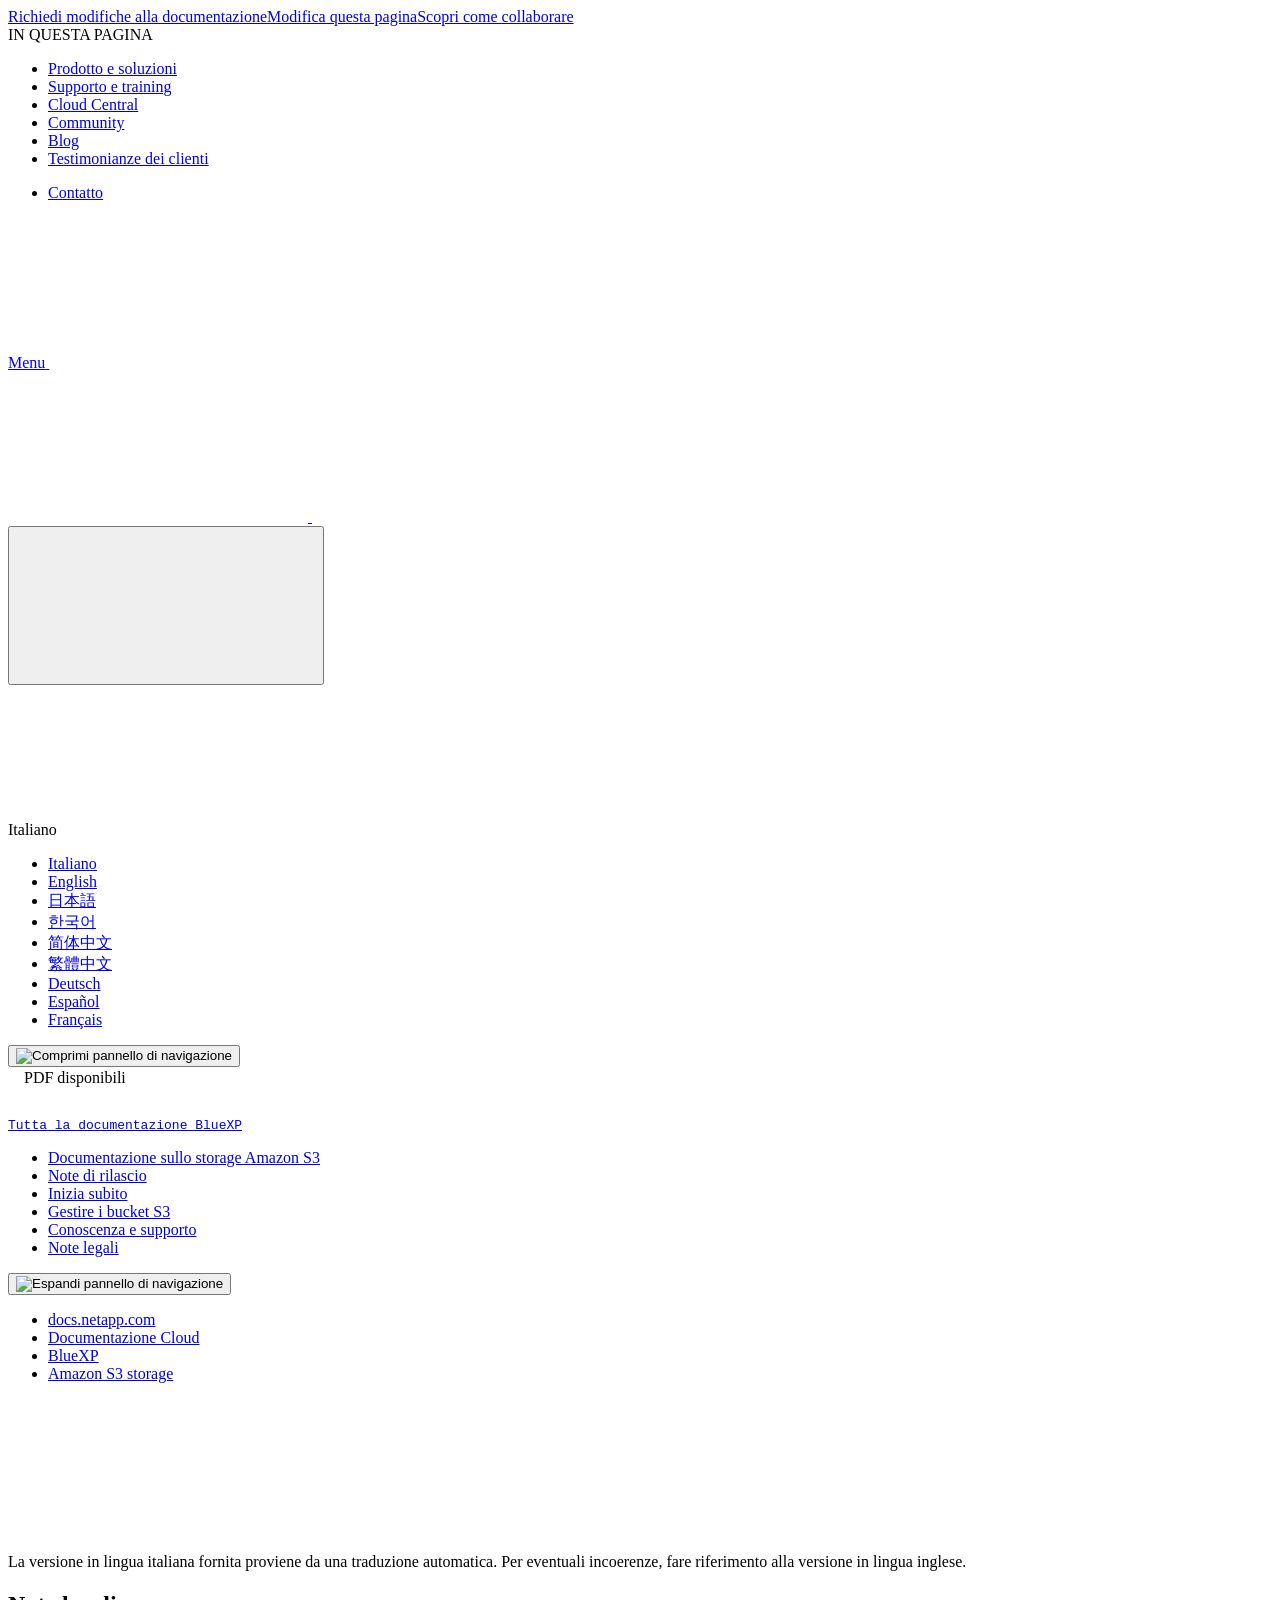
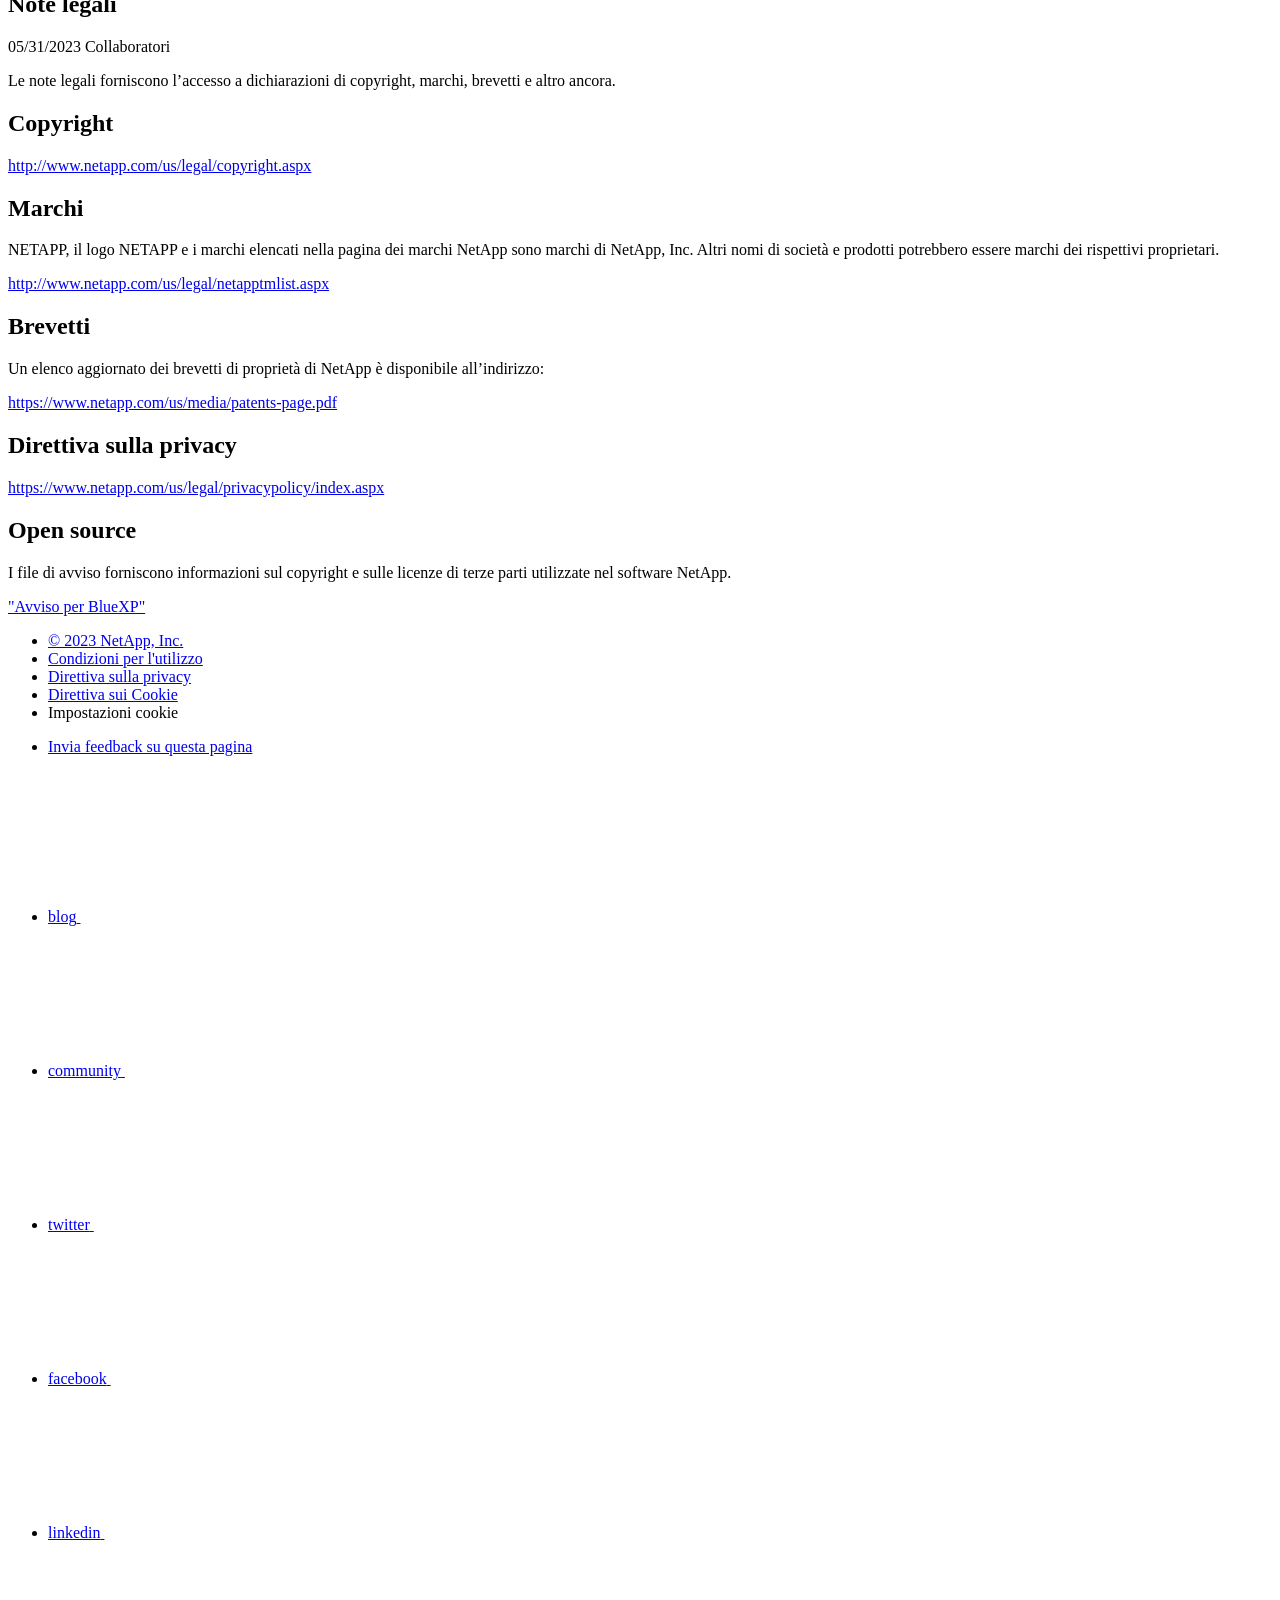
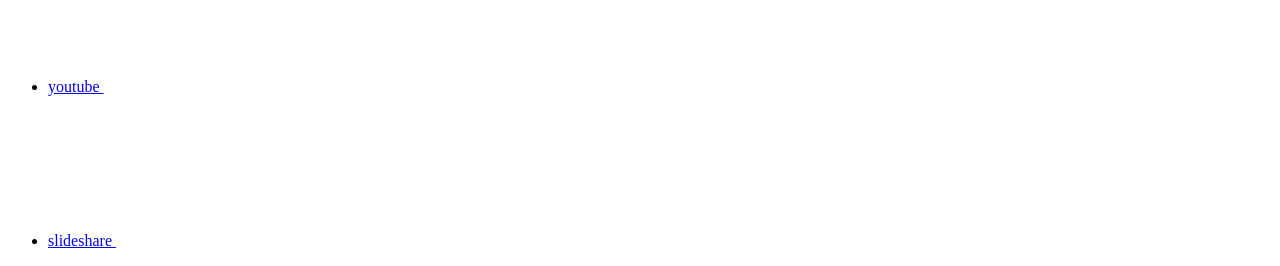
==== commit 00492fe6: "Built from 7958979 NetAppDocs/netappdocs-build@fb71b96bd79a7f23ae7d753bda70af2a25a360c2" ====
--- a/legal-notices.html
+++ b/legal-notices.html
@@ -469,7 +469,7 @@
     $(".n-pdf-body-container .zip-pdf-link-container").toggle('display');
   });
 </script><div class="prod-nav" id="product-nav">
-  <a target="_self" class="prod-fam-nav" href="https://docs.netapp.com/it-it/cloud-manager-family/"><img src="/it-it/bluexp-s3-storage/images/left_arrow.png" alt=""><pre>Tutta la documentazione BlueXP</pre></a>
+  <a target="_self" class="prod-fam-nav" href="https://docs.netapp.com/it-it/bluexp-family/"><img src="/it-it/bluexp-s3-storage/images/left_arrow.png" alt=""><pre>Tutta la documentazione BlueXP</pre></a>
 </div><div class="sidebar-nav-container" id="mysidebardiv">
   <ul id="mysidebar" class="nav"><li 
       data-pdf-exists="true" 
@@ -596,7 +596,7 @@
 
         
         <li class="n-breadcrumb__list-item">
-          <a href="https://docs.netapp.com/it-it/cloud-manager-family/">BlueXP</a>
+          <a href="https://docs.netapp.com/it-it/bluexp-family/">BlueXP</a>
         </li>
         
 
@@ -632,7 +632,7 @@
 <p class="page-details">
   
     
-    <time datetime="2023-05-24 00:11:08 +0000">05/24/2023</time>
+    <time datetime="2023-05-31 15:56:23 +0000">05/31/2023</time>
     
   
 
@@ -694,7 +694,7 @@
 <p>I file di avviso forniscono informazioni sul copyright e sulle licenze di terze parti utilizzate nel software NetApp.</p>
 </div>
 <div class="paragraph">
-<p><a href="https://docs.netapp.com/us-en/cloud-manager-setup-admin/media/notice.pdf" target="_blank" rel="noopener">"Avviso per BlueXP"</a></p>
+<p><a href="https://docs.netapp.com/us-en/bluexp-setup-admin/media/notice.pdf" target="_blank" rel="noopener">"Avviso per BlueXP"</a></p>
 </div>
 </div>
 </div>
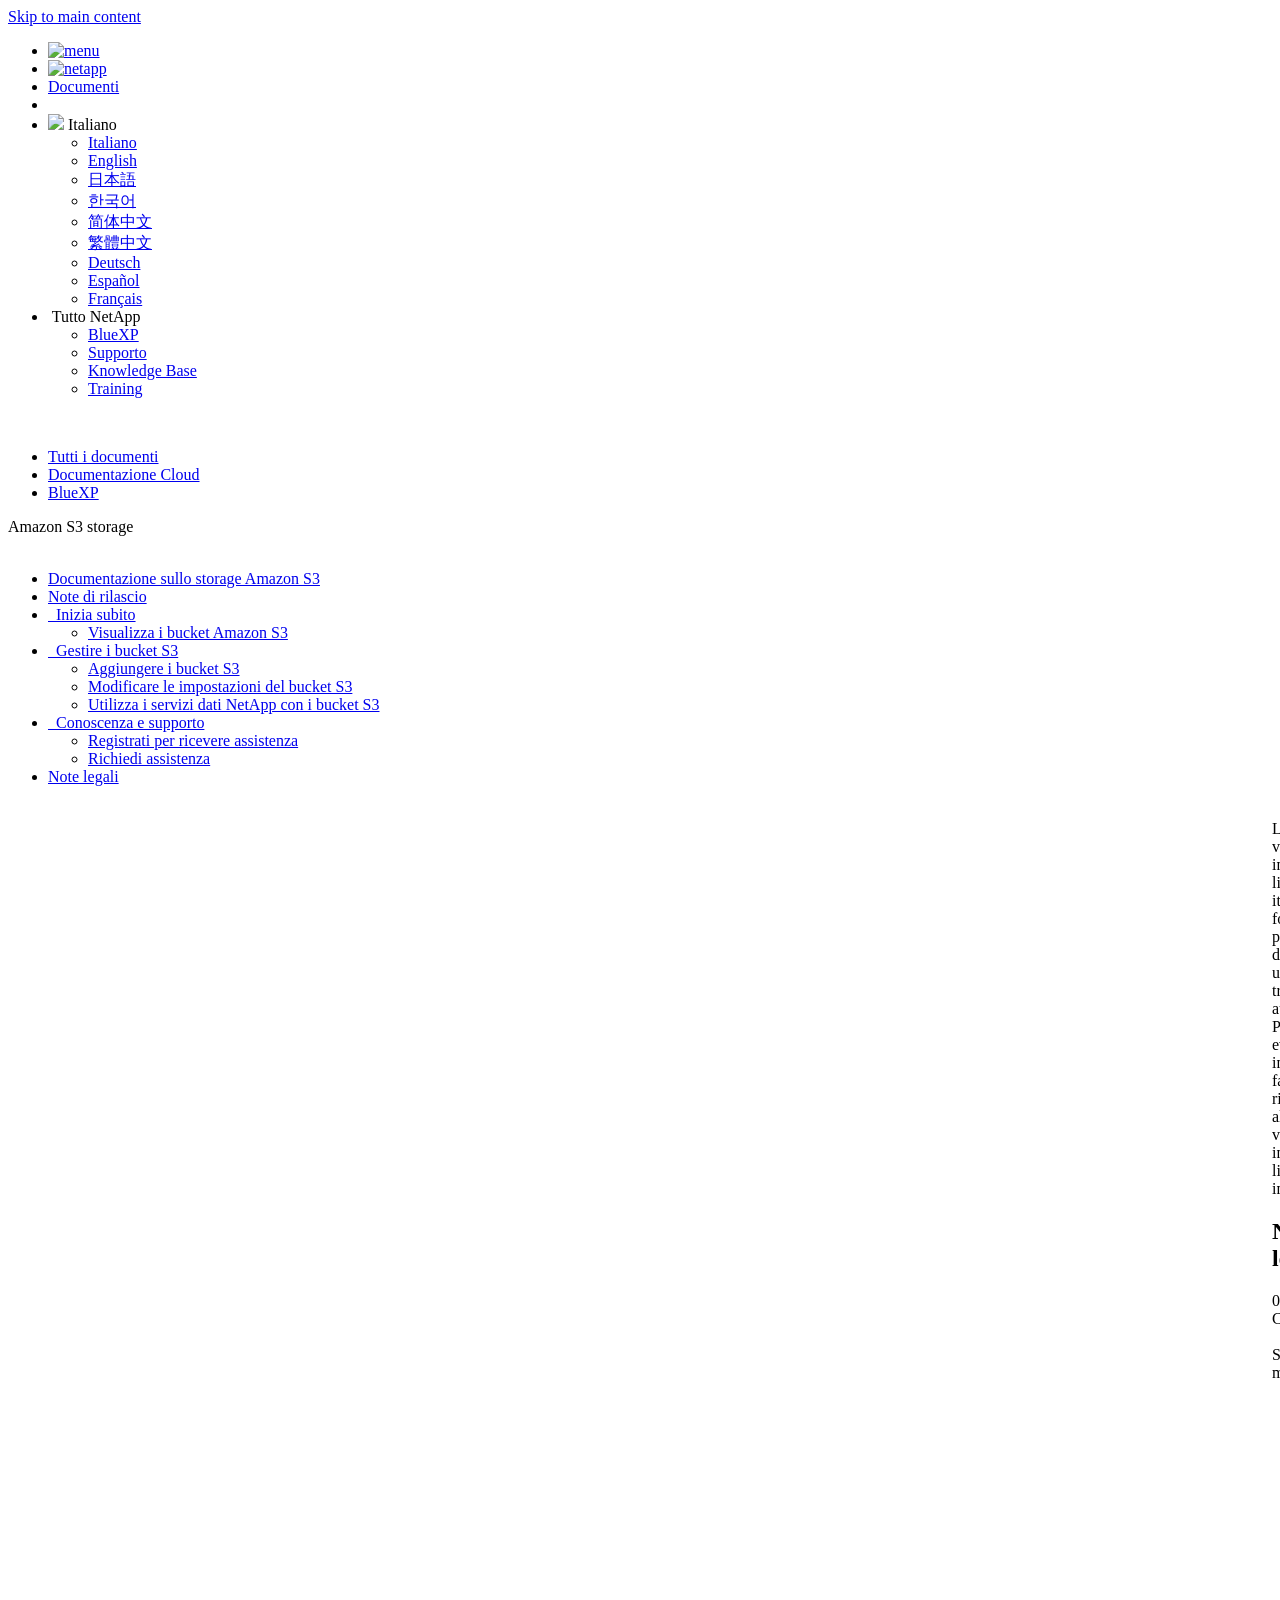
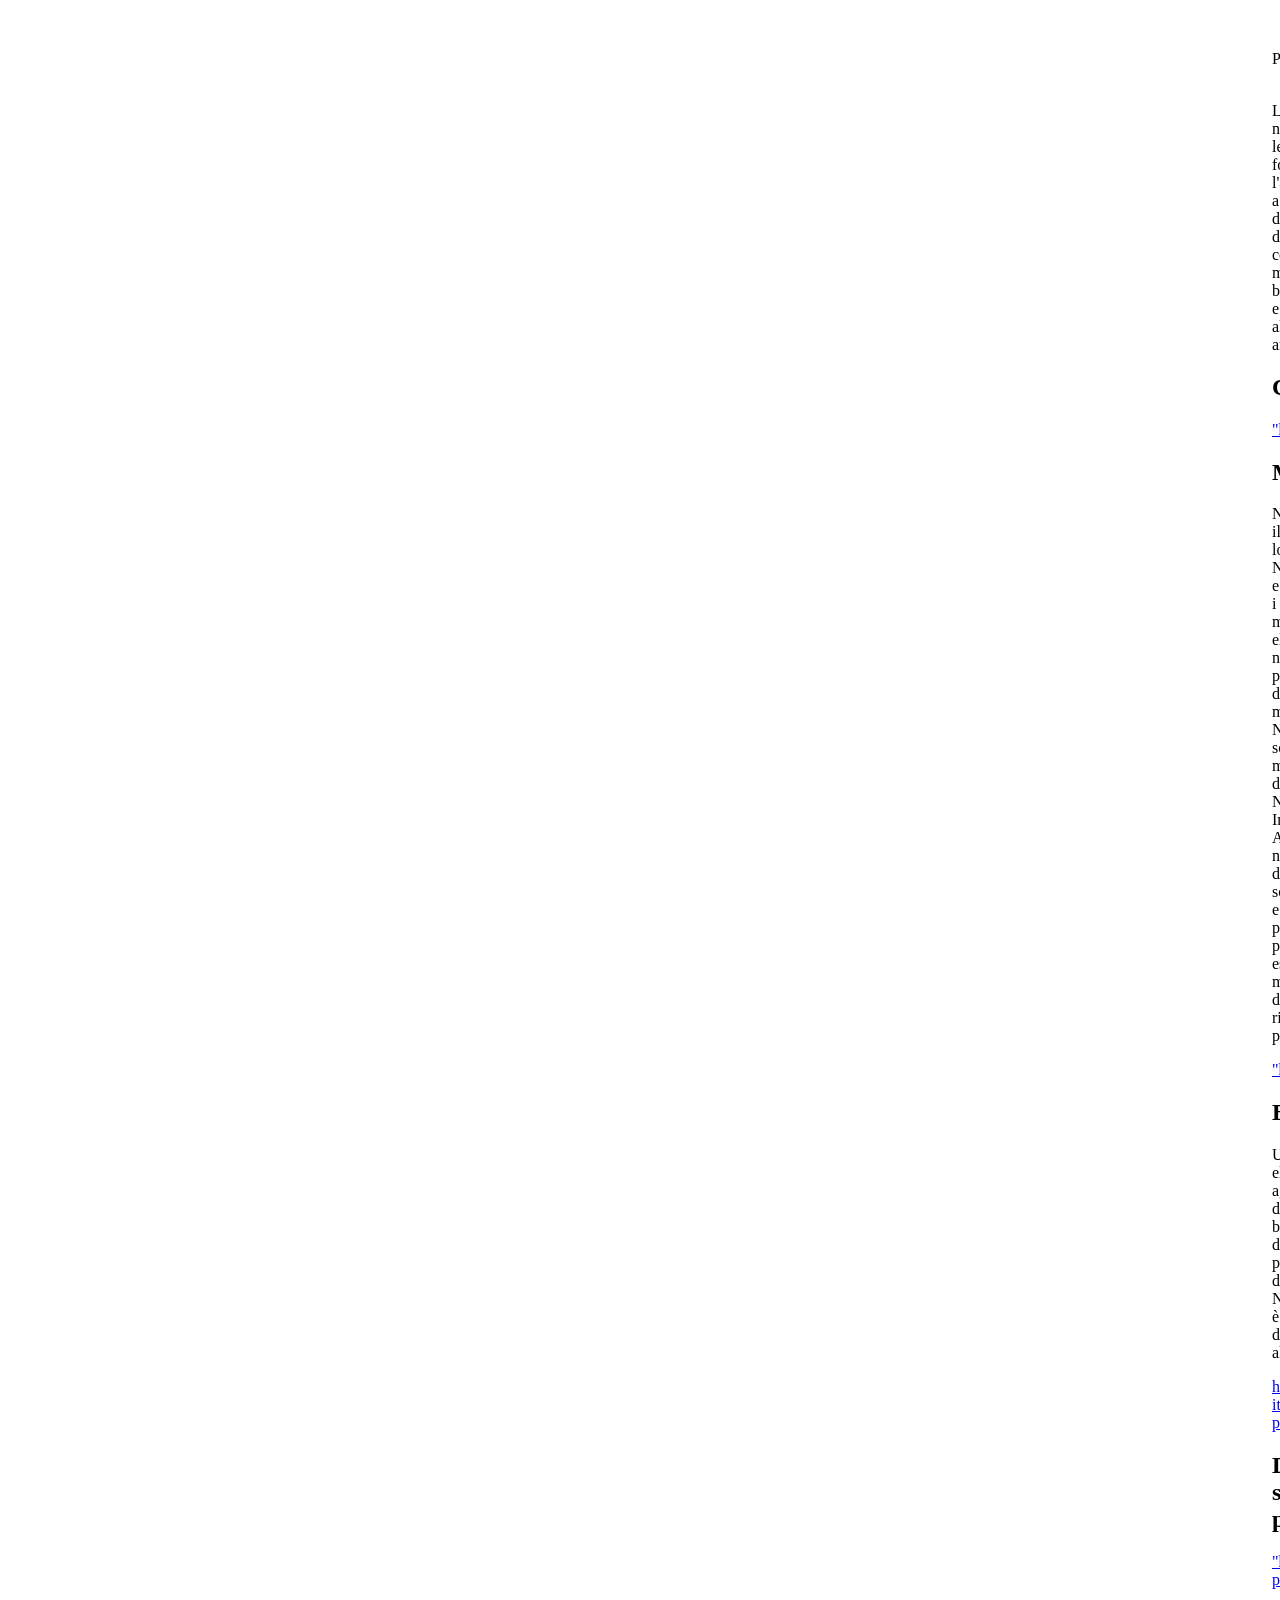
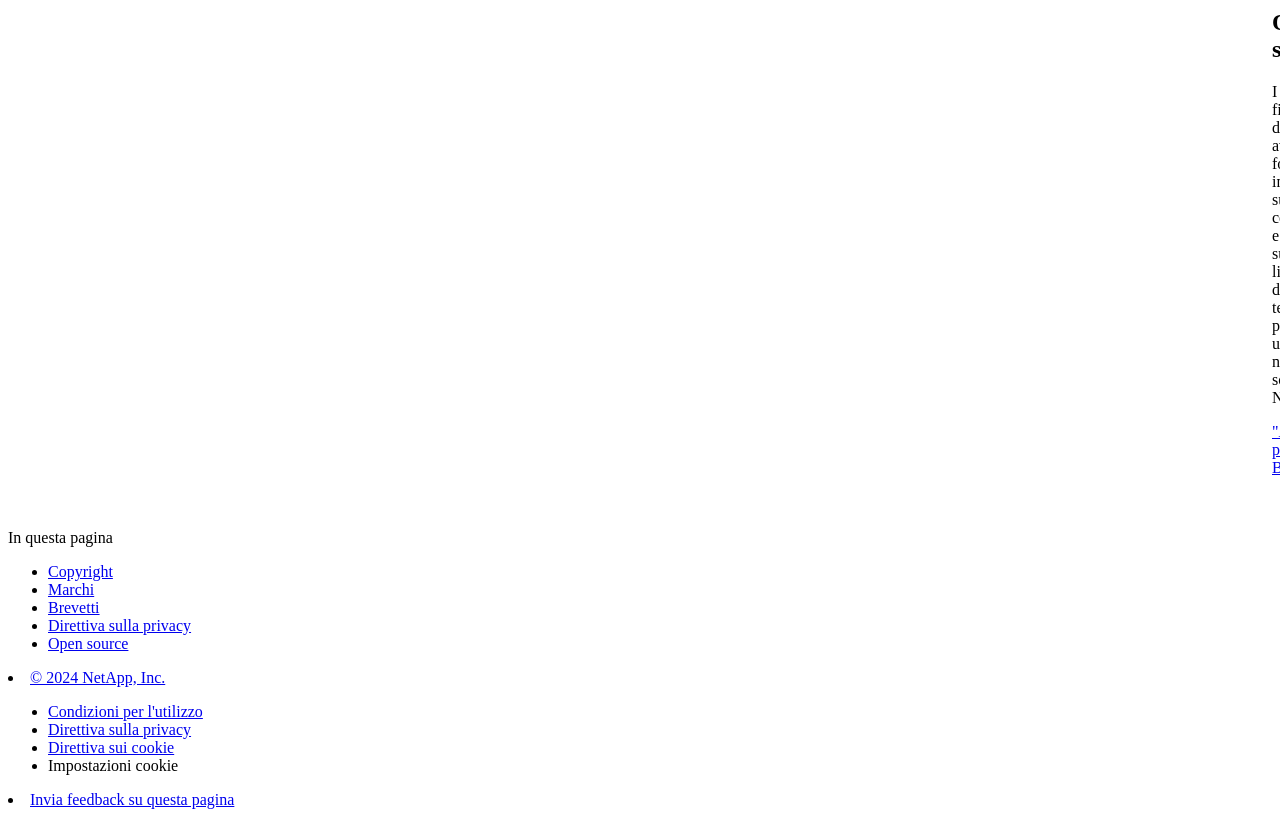
==== commit a9cba8c5: "Built from 8bca02b NetAppDocs/netappdocs-build@782b76fc1b76c51d43b6371d3a2fc29d93541a50" ====
--- a/legal-notices.html
+++ b/legal-notices.html
@@ -22,15 +22,13 @@
 
   <!-- RSS Feed --><link rel="alternate" type="application/rss+xml" title="NetApp Documentation" href="/it-it/bluexp-s3-storage/feed.xml"><!-- CSS Definitions: NetApp CSS should be defined after generic css -->
 
-  <!-- Elastic Search -->
-  <link rel="stylesheet" href="//cdn.jsdelivr.net/searchkit/0.10.0/theme.css">
 
   <!-- Combined CSS -->
-  <link rel="stylesheet" type="text/css" href="/it-it/bluexp-s3-storage/css/netappdocs.css">
-
-  
-  <link rel="stylesheet" href="/it-it/bluexp-s3-storage/css/landing-page.css" type="text/css">
-  <link rel="stylesheet" href="/it-it/bluexp-s3-storage/css/tabbed-blocks.css" type="text/css">
+  <link rel="stylesheet" type="text/css" href="/it-it/bluexp-s3-storage/css/ie-netappdocs.css">
+
+  
+  <link rel="stylesheet" href="/it-it/bluexp-s3-storage/css/ie-landing-page.css" type="text/css">
+  <link rel="stylesheet" href="/it-it/bluexp-s3-storage/css/ie-tabbed-blocks.css" type="text/css">
   <!-- Canonical url -->
   <link rel="canonical" href="https://docs.netapp.com/it-it/bluexp-s3-storage/legal-notices.html" />
   <link rel="alternate" hreflang="x-default" href="https://docs.netapp.com/us-en/bluexp-s3-storage/legal-notices.html" />
@@ -43,114 +41,48 @@
   <link rel="alternate" hreflang="de" href="https://docs.netapp.com/de-de/bluexp-s3-storage/legal-notices.html" />
   <link rel="alternate" hreflang="es" href="https://docs.netapp.com/es-es/bluexp-s3-storage/legal-notices.html" />
   <link rel="alternate" hreflang="fr" href="https://docs.netapp.com/fr-fr/bluexp-s3-storage/legal-notices.html" />
-  <link rel='stylesheet' href='/it-it/bluexp-s3-storage/css/na-feature.css' type='text/css'><!-- Top level site integrations --><script>
-    function addAdobeLaunch(adobeId) {
-      var head = document.getElementsByTagName('head')[0];
-      var adobe = document.createElement("script");
-      adobe.type = "text/plain";
-      adobe.className = "optanon-category-C0002";
-      adobe.src = "//assets.adobedtm.com/60287eadf1ee/c284da483c83/"+adobeId+".min.js";
-      head.appendChild(adobe);
-    }
-
-    function addGoogleAnalytics(gtagId) {
-      var google = document.createElement("script");
-      google.type = "text/plain";
-      google.className = "optanon-category-C0002";
-      google.src = "https://www.googletagmanager.com/gtag/js?id="+gtagId;
-      var head = document.getElementsByTagName('head')[0];
-      head.appendChild(google);
-
-      window.dataLayer = window.dataLayer || [];
-      function gtag(){dataLayer.push(arguments);}
-      gtag('js', new Date());
-      gtag('config', gtagId);
-    }
-
-    function addConsent(consentId) {
-      var head = document.getElementsByTagName('head')[0];
-      var onetrustConsent = document.createElement("script");
-      onetrustConsent.type = "text/javascript";
-      onetrustConsent.src = "https://cdn.cookielaw.org/consent/"+consentId+"/OtAutoBlock.js";
-      head.appendChild(onetrustConsent);
-
-      var onetrustScript = document.createElement("script");
-      onetrustScript.type = "text/javascript";
-      onetrustScript.src = "https://cdn.cookielaw.org/scripttemplates/otSDKStub.js";
-      onetrustScript.charset = "UTF-8";
-      onetrustScript.dataset.documentLanguage = "true";
-      onetrustScript.dataset.domainScript = consentId;
-      head.appendChild(onetrustScript);
-    }addConsent("72570c5c-fe30-465f-b0e0-b77f7fb4ae34");
-    addAdobeLaunch("launch-e9ff3acac59f");
-    addGoogleAnalytics("UA-81697994-3");function OptanonWrapper() { }
+  <!-- Top level site integrations -->
+<script type="text/javascript" src="https://cdn.cookielaw.org/consent/72570c5c-fe30-465f-b0e0-b77f7fb4ae34/OtAutoBlock.js"></script>
+    <script type="text/javascript" src="https://cdn.cookielaw.org/scripttemplates/otSDKStub.js" charset="UTF-8" data-document-language="true" data-domain-script="72570c5c-fe30-465f-b0e0-b77f7fb4ae34"></script>
+    <script type="text/javascript">function OptanonWrapper() { }</script>
+    <script type="text/plain" class="optanon-category-C0002" src="https://assets.adobedtm.com/60287eadf1ee/c284da483c83/launch-e9ff3acac59f.min.js"></script>
+    <script class="optanon-category-C0001">(function(w,d,s,l,i){w[l]=w[l]||[];w[l].push({'gtm.start':
+        new Date().getTime(),event:'gtm.js'});var f=d.getElementsByTagName(s)[0],
+        j=d.createElement(s),dl=l!='dataLayer'?'&l='+l:'';j.setAttributeNode(d.createAttribute('data-ot-ignore'));j.setAttribute('class','optanon-category-C0001');j.async=true;
+        j.src='https://www.googletagmanager.com/gtm.js?id='+i+dl+'';f.parentNode.insertBefore(j,f);
+        })(window,document,'script','dataLayer','GTM-MD73T9M');</script>
+
+  <script src="https://cdnjs.cloudflare.com/ajax/libs/jquery/2.1.4/jquery.min.js"></script>
+  
+  <script>
+    $(document).ready(function() {
+      const MASTHEAD_OFFSET = 65;
+      const SECTIONS = $("main h2, main h3");
+      // PAGE NAV - Init
+      if (SECTIONS.length == 0) {
+        // remove if there is no elements
+        /*
+        $("#ie-right-navbar").remove();
+        $("#ie-right-navbar-collapse").remove();
+        */
+      } else {
+        $(".page-nav-title").css('display', 'block');
+        for (var i = 0; i < SECTIONS.length; i++) {
+          var sectionId = $(SECTIONS[i]).attr('id');
+          var sectionName = $(SECTIONS[i]).text();
+          var subClass = $(SECTIONS[i]).is("h3") ? ' page-nav__sublink' : '';
+          $("#page-menu").append('<li class="page-nav-item"><a href="#' + sectionId + '" class="page-nav__link' + subClass + '">' + sectionName + '</a></li>');
+        }
+      }
+    });
   </script>
-  <script src="https://cdnjs.cloudflare.com/ajax/libs/jquery/2.1.4/jquery.min.js"></script>
+  
   <script src="https://cdnjs.cloudflare.com/ajax/libs/jquery-cookie/1.4.1/jquery.cookie.min.js"></script>
 
   <!-- Used for Product Family Page Sidebar Visibility --><!-- Used to import Promise for IE. Required for SearchKit -->
-  <script src="https://cdnjs.cloudflare.com/ajax/libs/bluebird/3.3.5/bluebird.min.js"></script><script src='/it-it/bluexp-s3-storage/js/na-search.js'></script><script src='/it-it/bluexp-s3-storage/js/na-pagenav.js'></script><script src='/it-it/bluexp-s3-storage/js/na-utility.js'></script>
- <!--  
-  <link rel='stylesheet' href='/it-it/bluexp-s3-storage/css/prism.css' type='text/css'>
-  <link rel='stylesheet' href='/it-it/bluexp-s3-storage/css/prism-netapp.css' type='text/css'>
- -->
-
-  <!-- <script src='/it-it/bluexp-s3-storage/js/na-utility.js'></script> -->
-  <script src='/it-it/bluexp-s3-storage/js/clouddocs.js'></script>
-  <script src='/it-it/bluexp-s3-storage/js/jquery.navgoco.min.js'></script>
-  <script src="https://maxcdn.bootstrapcdn.com/bootstrap/3.3.7/js/bootstrap.min.js" integrity="sha384-Tc5IQib027qvyjSMfHjOMaLkfuWVxZxUPnCJA7l2mCWNIpG9mGCD8wGNIcPD7Txa" crossorigin="anonymous"></script>
-  <!-- <script src='/it-it/bluexp-s3-storage/js/toc.js'></script> -->
-  <!-- <script src='/it-it/bluexp-s3-storage/js/customscripts.js'></script> --><script>
-      $(document).ready(function() {
-          
-          var collapseOnInit = true;
-          
-
-          var navSettings = {
-              "caretHtml": '',
-              "accordion": collapseOnInit,
-              "openClass": 'active', // open
-              "save": false, // leave false or nav highlighting doesn't work right
-              "cookie": {
-                  "name": 'navgoco',
-                  "expires": false,
-                  "path": '/'
-              },
-              "slide": {
-                  "duration": 400,
-                  "easing": 'swing'
-              }
-          };
-
-          // Initialize navgoco with default options
-          $("#mysidebar").navgoco(navSettings);
-          
-
-          $("#collapseAll").click(function(e) {
-              e.preventDefault();
-              $("#mysidebar").navgoco('toggle', false);
-          });
-
-          $("#expandAll").click(function(e) {
-              e.preventDefault();
-              $("#mysidebar").navgoco('toggle', true);
-          });
-
-          $(".sidebar-nav-container").on("scroll", function() {
-            $.cookie("sidebarScroll", $(".sidebar-nav-container").scrollTop(), {
-              path    : "/it-it/bluexp-s3-storage"  
-            });
-          });
-          $(function() {
-            if ($.cookie("sidebarScroll")) {
-              $(".sidebar-nav-container").scrollTop($.cookie("sidebarScroll"));
-            }
-          });
-
-      });
-
-  </script>
-  <script>
+  <script src="https://cdnjs.cloudflare.com/ajax/libs/bluebird/3.3.5/bluebird.min.js"></script><script src='/it-it/bluexp-s3-storage/js/na-search.js'></script><script src='/it-it/bluexp-s3-storage/js/ie-clouddocs.js'></script>
+  <script src="https://maxcdn.bootstrapcdn.com/bootstrap/3.3.7/js/bootstrap.min.js" integrity="sha384-Tc5IQib027qvyjSMfHjOMaLkfuWVxZxUPnCJA7l2mCWNIpG9mGCD8wGNIcPD7Txa" crossorigin="anonymous"></script><script>
+    /*
       $(document).ready(function() {
           $("#tg-sb-link").click(function() {
               $("#tg-sb-sidebar").toggle();
@@ -160,190 +92,537 @@
               $("#tg-sb-icon").toggleClass('fa-toggle-off');
           });
       });
+      */
   </script>
   <script src='/it-it/bluexp-s3-storage/js/custom-dropdown.js'></script>
   <script src='/it-it/bluexp-s3-storage/js/FileSaver.min.js'></script>
   <script src='/it-it/bluexp-s3-storage/js/jszip-utils.min.js'></script>
-  <script src='/it-it/bluexp-s3-storage/js/jszip.min.js'></script>
-  <!-- <script src='/it-it/bluexp-s3-storage/js/pdf-ux.js'></script> -->
-</head>
+  <script src='/it-it/bluexp-s3-storage/js/jszip.min.js'></script><script src='/it-it/bluexp-s3-storage/js/ie-pdf-ux.js'></script></head>
 
 
   <body class role="document" data-flavor="">
-    <div id="page" class="n-off-canvas-menu">
-      <div class="n-off-canvas-menu__menu"><!--TODO: Add offcanvas code --></div>
-      <div class="n-off-canvas-menu__content-wrap">
-        <header class="site-header" id="banner">
-  
-  <!-- Start Page Toolbar -->
-  
-  <div class="page-nav-toolbar"><div class="page-nav-contribute"><a target="_blank" href="https://github.com/NetAppDocs/bluexp-s3-storage.it-it/issues/new?template=new-from-page.yml&page-url=https://docs.netapp.com/it-it/bluexp-s3-storage/legal-notices.html&page-title=Note legali" class="page-nav-contribute-link" role="button"><img src="/it-it/bluexp-s3-storage/images/discuss-sm.svg" alt="" class="github-icon" />Richiedi modifiche alla documentazione</a><a target="_blank" href="https://github.com/NetAppDocs/bluexp-s3-storage/blob/main/legal-notices.adoc" class="page-nav-contribute-link" role="button"><img src="/it-it/bluexp-s3-storage/images/edit-sm.svg" alt="" class="github-icon" />Modifica questa pagina</a><a target="_blank" href="https://docs.netapp.com/us-en/contribute/" class="page-nav-contribute-link"  ><img src="/it-it/bluexp-s3-storage/images/article-sm.svg" alt="" class="github-icon" />Scopri come collaborare</a></div>
-    <div class="page-nav-container">
-      <nav class="page-nav-fixed">
-        <div class="page-nav-title">IN QUESTA PAGINA</div>
-        <div class="page-nav-links">
-          <ul class="page-nav-inner" id="page-menu"></ul>
-        </div>
-      </nav>
-    </div>
-  </div>
-  
-  
-  <!-- Start top_hat -->
-  <div class="n-top-hat">
-    <div class="n-container">
-      <div class="n-top-hat__cross-property-nav">
-        <ul class="n-top-hat__list">
-          <li class="n-top-hat__list-item">
-            <a href="https://www.netapp.com/products-a-z/" class="n-top-hat__link">Prodotto e soluzioni</a>
-          </li>
-          <li class="n-top-hat__list-item">
-            <a href="https://www.netapp.com/support-and-training/netapp-university/" class="n-top-hat__link">Supporto e training</a>
-          </li>
-          <li class="n-top-hat__list-item">
-            <a href="https://cloud.netapp.com" class="n-top-hat__link">Cloud Central</a>
-          </li>
-          <li class="n-top-hat__list-item">
-            <a href="https://community.netapp.com/" class="n-top-hat__link">Community</a>
-          </li>
-          <li class="n-top-hat__list-item">
-            <a href="https://blog.netapp.com/" class="n-top-hat__link">Blog</a>
-          </li>
-          <li class="n-top-hat__list-item">
-            <a href="https://customers.netapp.com/en/" class="n-top-hat__link">Testimonianze dei clienti</a>
-          </li>
-        </ul>
-      </div>
-      <div class="n-top-hat__utils">
-        <ul class="n-top-hat__list">
-          <li class="n-top-hat__list-item">
-            <a href="https://www.netapp.com/company/contact-us/" target="_self" class="n-top-hat__link" data-ntap-ui="contact-us">Contatto</a>
-          </li>
-        </ul>
-      </div>
-    </div>
-  </div>
-  <!-- End top_hat -->
-
-  <!-- Start property bar -->
-  <style>
-    .n-property-navigation-bar__menus--desktop-experience .n-menu--mega__default-content__heading span {
-    color: #34B0FF;
-    }
-  </style>
-  <div class="n-property-bar " data-ntap-ui="sticky-nav">
-    <div class="n-property-bar__inner-wrap">
-      <div class="n-property-bar__menu-toggle">
-        <a href="#" class="n-property-bar__menu-toggle-link">
-          <span class="n-property-bar__menu-toggle-text">Menu</span>
-          <svg class="n-icon-bars n-property-bar__menu-toggle-icon" aria-labelledby="title">
-            <title>bars</title>
-            <use xlink:href="/it-it/bluexp-s3-storage/images/sprite.svg#bars"></use>
-          </svg>
-        </a>
-      </div>
-      <div class="n-property-bar__property-mark ">
-        <a href="https://www.netapp.com" class="n-property-bar__property-link">
-          <div class="n-property-bar__logo">
-            <svg class="n-icon-netapp-mark n-icon-netapp-mark n-property-bar__netapp-mark-icon" aria-labelledby="title">
-              <title>netapp-mark</title>
-              <use xlink:href="/it-it/bluexp-s3-storage/images/sprite.svg#netapp-mark"></use>
-            </svg>
-            <svg class="n-icon-netapp-logo n-property-bar__logo-svg" aria-labelledby="title">
-              <title>netapp-logo</title>
-              <use xlink:href="/it-it/bluexp-s3-storage/images/sprite.svg#netapp-logo"></use>
-            </svg>
-          </div>
-        </a>
-      </div>
-
-      
-      
-      
-      <div class="search-property-bar">
-        <div id="search-demo-container" class="searchbox n-property-bar__search">
-          <div id="react-search" 
-          data-search-html="/it-it/bluexp-s3-storage/search.html"
-          data-type="widget" 
-          data-placeholder="Esplora la documentazione"
-          data-no-results-found="Nessun risultato per {query}"
-          data-did-you-mean="Cerca {suggestion}."
-          data-no-results-found-did-you-mean="Nessun risultato per {query}. Intendi {suggestion}?"
-          data-results-found="{hitCount} risultati trovati"
-          data-error-message="Si è verificato un problema durante il recupero dei risultati. Riprova."
-          data-error-reset="Reimposta ricerca"
-          data-sk-es-pf-indexes=""
-          data-flavor=""></div>
-          <button class="n-property-bar__search-toggle-button" type="button">
-            <svg class="n-icon-search n-property-bar__search-toggle-button-icon" aria-labelledby="title">
-              <title>search</title>
-              <use xmlns:xlink="http://www.w3.org/1999/xlink" xlink:href="/it-it/bluexp-s3-storage/images/sprite.svg#search"></use>
-            </svg>
-          </button>
-        </div>
-      </div>
-      
-    </div>
-  </div>
-  <div class="n-property-bar__toolbar">
-    <!-- Start Language Selector --><div id="language-dropdown" class="custom-dropdown custom-dropdown-lang">
-      <div class="custom-dropdown-select custom-dropdown-select-lang">
-      <span class="lang-name">Italiano</span>
-          <svg class="n-globe__icon" aria-labelledby="title">
-            <title>globe</title>
-            <use xmlns:xlink="http://www.w3.org/1999/xlink" xlink:href="/it-it/bluexp-s3-storage/images/sprite.svg#globe"></use>
-          </svg>
-        </button>
-      </div>
-
-      <ul class="custom-dropdown-menu"><li>
-          <a href="https://docs.netapp.com/it-it/bluexp-s3-storage/legal-notices.html" target="_self"><span translate="no" class="notranslate">Italiano</span></a>
-        </li><li>
-          <a href="https://docs.netapp.com/us-en/bluexp-s3-storage/legal-notices.html" target="_self"><span translate="no" class="notranslate">English</span></a>
-        </li><li>
-          <a href="https://docs.netapp.com/ja-jp/bluexp-s3-storage/legal-notices.html" target="_self"><span translate="no" class="notranslate">日本語</span></a>
-        </li><li>
-          <a href="https://docs.netapp.com/ko-kr/bluexp-s3-storage/legal-notices.html" target="_self"><span translate="no" class="notranslate">한국어</span></a>
-        </li><li>
-          <a href="https://docs.netapp.com/zh-cn/bluexp-s3-storage/legal-notices.html" target="_self"><span translate="no" class="notranslate">简体中文</span></a>
-        </li><li>
-          <a href="https://docs.netapp.com/zh-tw/bluexp-s3-storage/legal-notices.html" target="_self"><span translate="no" class="notranslate">繁體中文</span></a>
-        </li><li>
-          <a href="https://docs.netapp.com/de-de/bluexp-s3-storage/legal-notices.html" target="_self"><span translate="no" class="notranslate">Deutsch</span></a>
-        </li><li>
-          <a href="https://docs.netapp.com/es-es/bluexp-s3-storage/legal-notices.html" target="_self"><span translate="no" class="notranslate">Español</span></a>
-        </li><li>
-          <a href="https://docs.netapp.com/fr-fr/bluexp-s3-storage/legal-notices.html" target="_self"><span translate="no" class="notranslate">Français</span></a>
-        </li></ul>
-    </div>
-    <!-- End Language Selector -->
-
-    <div class="n-property-bar__cta"></div>
-  </div>
-  <!-- End property bar -->
-</header>
-
+    <div class="skip-to-main">
+      <a href="#main" >Skip to main content</a>
+    </div><noscript><iframe src="https://www.googletagmanager.com/ns.html?id=GTM-MD73T9M"
+      height="0" width="0" style="display:none;visibility:hidden"></iframe></noscript><div id="page" class="">
+      <div id="ie-phone-menu" class=""></div>
+      <div id="ie-content-wrap" class="">
+        <nav id="ie-new-header">
+    <ul>
+        <li id="ie-phone-menu-button">
+            <a href="#">
+                <image id="" src="/it-it/bluexp-s3-storage/images/hamburger.svg" alt="menu" />
+            </a>
+        </li>
+
+        <li>
+            <a href="https://www.netapp.com/it">
+                <image id="ie-header-logo" src="/it-it/bluexp-s3-storage/images/netapp_logo.svg" alt="netapp" />
+            </a>
+        </li>
+        <li id="ie-header-docs">
+            <a href="https://www.netapp.com/it/support-and-training/documentation/">Documenti</a>
+        </li>
+
+        <!-- Empty container to push header left with or without lang selector -->
+        <li id="empty-container" style="margin-left: auto">
+        </li>
+        <!-- Start Language Selector --><li id="ie-language-dropdown">
+            <div id="language-dropdown" class="custom-dropdown custom-dropdown-lang">
+                <div class="custom-dropdown-select custom-dropdown-select-lang">
+                    <img src="/it-it/bluexp-s3-storage/images/language_white_24dp.svg" class="n-globe__icon" />
+                    <span class="lang-name">Italiano</span>
+                    <img src="/it-it/bluexp-s3-storage/images/dropdown-arrow.svg" alt="" class="custom-icon chevrondown header invisible" />
+                    <img src="/it-it/bluexp-s3-storage/images/dropdown-arrow.svg" alt="" class="custom-icon chevronup header" />
+                    </button>
+                </div>
+
+                <ul class="custom-dropdown-menu"><li>
+                        <a href="https://docs.netapp.com/it-it/bluexp-s3-storage/legal-notices.html"
+                            target="_self"><span translate="no" class="notranslate">Italiano</span></a>
+                    </li><li>
+                        <a href="https://docs.netapp.com/us-en/bluexp-s3-storage/legal-notices.html"
+                            target="_self"><span translate="no" class="notranslate">English</span></a>
+                    </li><li>
+                        <a href="https://docs.netapp.com/ja-jp/bluexp-s3-storage/legal-notices.html"
+                            target="_self"><span translate="no" class="notranslate">日本語</span></a>
+                    </li><li>
+                        <a href="https://docs.netapp.com/ko-kr/bluexp-s3-storage/legal-notices.html"
+                            target="_self"><span translate="no" class="notranslate">한국어</span></a>
+                    </li><li>
+                        <a href="https://docs.netapp.com/zh-cn/bluexp-s3-storage/legal-notices.html"
+                            target="_self"><span translate="no" class="notranslate">简体中文</span></a>
+                    </li><li>
+                        <a href="https://docs.netapp.com/zh-tw/bluexp-s3-storage/legal-notices.html"
+                            target="_self"><span translate="no" class="notranslate">繁體中文</span></a>
+                    </li><li>
+                        <a href="https://docs.netapp.com/de-de/bluexp-s3-storage/legal-notices.html"
+                            target="_self"><span translate="no" class="notranslate">Deutsch</span></a>
+                    </li><li>
+                        <a href="https://docs.netapp.com/es-es/bluexp-s3-storage/legal-notices.html"
+                            target="_self"><span translate="no" class="notranslate">Español</span></a>
+                    </li><li>
+                        <a href="https://docs.netapp.com/fr-fr/bluexp-s3-storage/legal-notices.html"
+                            target="_self"><span translate="no" class="notranslate">Français</span></a>
+                    </li></ul>
+            </div>
+            </li>
+        <!-- End Language Selector -->
+
+
+        <li id="ie-allnetapp">
+            <div id="allnetapp-dropdown" class="custom-dropdown custom-dropdown-allnetapp">
+                <div class="custom-dropdown-select custom-dropdown-select-allnetapp">
+                    <img src="/it-it/bluexp-s3-storage/images/apps_white_24dp.svg" alt="" class="allnetapp-icon" />
+                    <span class="allnetapp-name">Tutto NetApp</span>
+                    <img src="/it-it/bluexp-s3-storage/images/dropdown-arrow.svg" alt="" class="custom-icon chevrondown header invisible" />
+                    <img src="/it-it/bluexp-s3-storage/images/dropdown-arrow.svg" alt="" class="custom-icon chevronup header" />
+                    </button>
+                </div>
+
+                <ul class="custom-dropdown-menu allnetapp-dropdown">
+                    <li>
+                        <a href="https://bluexp.netapp.com/"
+                            target="_self"><span translate="no" class="notranslate">BlueXP</span></a>
+                    </li>
+                    <li>
+                        <a href="https://mysupport.netapp.com/site/"
+                            target="_self"><span translate="no" class="notranslate">Supporto</span></a>
+                    </li>
+                    <li>
+                        <a href="https://kb.netapp.com/"
+                            target="_self"><span translate="no" class="notranslate">Knowledge Base</span></a>
+                    </li>
+                    <li>
+                        <a href="https://www.netapp.com/it/support-and-training/netapp-learning-services/"
+                            target="_self"><span translate="no" class="notranslate">Training</span></a>
+                    </li>
+                </ul>
+            </div>
+
+        </li>
+
+    </ul>
+</nav>
 
         <main id="n-main-content" class="n-main-content">
           <!-- Start Documentation Content -->
 <div class="ie-main">
-  <!-- Sidebar Column -->
-  
-  <div class="col-md-3" id="sidebar-height">
-      <button id="btn-sidebar-collapse" onclick="hideSidebar()"><img src="/it-it/bluexp-s3-storage/images/collapse.png" alt="Comprimi pannello di navigazione"></button>
-      <div class="n-pdf-header">
-  <a id="toggleButtonPdf" class="n-pdf-button" type="button">
-    <img src="/it-it/bluexp-s3-storage/images/pdf.png" alt="" width="16" height="16"/>PDF disponibili<span>
-    </span>
-  </a>
-</div>
-<div class="n-pdf-body-container">
-  <ul id="toggleContainerPdf" class="n-pdf-body" style="display:none;"><li class="pdf-ux-container">
+
+<div id="ie-new-sidebar-collapse" style="display: none">
+    <img id="sidebar-expand" class="ie-searchbox-icon" src="/it-it/bluexp-s3-storage/images/double_arrow.svg" alt="" />
+</div>
+<div id="ie-new-sidebar">
+    <div id="ie-product-identity-lockup">
+        <div id="sidebar-collapse" class="">
+            <img src="/it-it/bluexp-s3-storage/images/double_arrow.svg" alt="" />
+        </div>
+        <div id="ie-breadcrumb" class="">
+  <ul class="ie-breadcrumb">
+    <li class="">
+      <a href="https://docs.netapp.com">Tutti i documenti</a>
+    </li>
+    
+    
+    <li class="">
+      <a href="https://docs.netapp.com/us-en/cloud/">Documentazione Cloud</a>
+    </li>
+    
+
+    
+    <li class="">
+      <a href="https://docs.netapp.com/it-it/bluexp-family/">
+        BlueXP
+      </a>
+    </li>
+    
+  </ul>
+  
+  <div class="ie-product-name" >
+    <!--<a href="/it-it/bluexp-s3-storage/">-->
+      Amazon S3 storage
+    <!--</a>-->
+  </div>
+</div>
+
+            
+
         
         
+
+<div id="ie-searchbox" class="ie-searchbox-sidebar ">
+    <img class="ie-searchbox-icon" src="/it-it/bluexp-s3-storage/images/loupe.svg" alt=""/>
+    <div id="react-search" 
+        data-search-html="/it-it/bluexp-s3-storage/search.html" 
+        data-type="widget"
+        data-placeholder="Esplora la documentazione"
+        data-no-results-found="Nessun risultato per {query}"
+        data-did-you-mean="Cerca {suggestion}."
+        data-no-results-found-did-you-mean="Nessun risultato per {query}. Intendi {suggestion}?"
+        data-results-found="{hitCount} risultati trovati"
+        data-error-message="Si è verificato un errore. Riprova."
+        data-error-reset="Reimposta ricerca"
+        data-sk-es-pf-indexes="" 
+        data-flavor="">
+    </div>
+</div>
         
-        <a target="_blank" href="/it-it/bluexp-s3-storage/pdfs/fullsite-sidebar/Documentazione_sullo_storage_Amazon_S3.pdf" >
-          <img src="/it-it/bluexp-s3-storage/images/pdf.png" alt="" width="16" height="16"/>PDF del sito di questa documentazione</a>
+    </div>
+    <div id="ie-new-toc"><script>
+  let sidebarAccordion = true;
+
+  /* specific css rules for Mac */
+  if(navigator.platform.match('Mac') !== null) {
+    document.body.setAttribute('class', 'OSX');
+  }
+
+</script>
+
+<div id="ie-sidebar-container">
+  <ul id="ie-sidebar-list" ><li 
+      data-pdf-exists="true" 
+      data-pdf-filename="Documentazione sullo storage Amazon S3"
+      data-li-level="1#" 
+      class="   "
+      dale-page-url="/legal-notices.html" 
+      dale-entry-url="/index.html" 
+    ><a class="ie-sidebar-menuitem-1 " href="/it-it/bluexp-s3-storage/index.html">
+        Documentazione sullo storage Amazon S3
+      </a></li><li 
+      data-pdf-exists="true" 
+      data-pdf-filename="Note di rilascio"
+      data-li-level="1#" 
+      class="   "
+      dale-page-url="/legal-notices.html" 
+      dale-entry-url="/whats-new.html" 
+    ><a class="ie-sidebar-menuitem-1 " href="/it-it/bluexp-s3-storage/whats-new.html">
+        Note di rilascio
+      </a></li><li 
+      data-pdf-exists="true" 
+      data-pdf-filename="Inizia subito"
+      data-li-level="1" 
+      class=" sidebar-folder    "
+      dale-page-url="/legal-notices.html" 
+      dale-entry-url="" 
+    ><a class="ie-sidebar-menuitem-1  ie-sidebar-button " href="#">
+        <img class="ie-sidebar-icon ie-sidebar-button open" src="/it-it/bluexp-s3-storage/images/link_expand.svg" alt="" />
+        <img class="ie-sidebar-icon ie-sidebar-button close" src="/it-it/bluexp-s3-storage/images/link_collapse.svg" alt="" />
+        <!--<div class="" style="display: inline;"> Inizia subito</div>-->
+         Inizia subito
+      </a>
+      <ul class="">
+        <li 
+      data-pdf-exists="true" 
+      data-pdf-filename="Visualizza i bucket Amazon S3"
+      data-li-level="2#" 
+      class="   "
+      dale-page-url="/legal-notices.html" 
+      dale-entry-url="/task-viewing-amazon-s3.html" 
+    ><a class="ie-sidebar-menuitem-2 " href="/it-it/bluexp-s3-storage/task-viewing-amazon-s3.html">
+        Visualizza i bucket Amazon S3
+      </a></li></ul></li><li 
+      data-pdf-exists="true" 
+      data-pdf-filename="Gestire i bucket S3"
+      data-li-level="1" 
+      class=" sidebar-folder    "
+      dale-page-url="/legal-notices.html" 
+      dale-entry-url="" 
+    ><a class="ie-sidebar-menuitem-1  ie-sidebar-button " href="#">
+        <img class="ie-sidebar-icon ie-sidebar-button open" src="/it-it/bluexp-s3-storage/images/link_expand.svg" alt="" />
+        <img class="ie-sidebar-icon ie-sidebar-button close" src="/it-it/bluexp-s3-storage/images/link_collapse.svg" alt="" />
+        <!--<div class="" style="display: inline;"> Gestire i bucket S3</div>-->
+         Gestire i bucket S3
+      </a>
+      <ul class="">
+        <li 
+      data-pdf-exists="true" 
+      data-pdf-filename="Aggiungere i bucket S3"
+      data-li-level="2#" 
+      class="   "
+      dale-page-url="/legal-notices.html" 
+      dale-entry-url="/task-add-s3-bucket.html" 
+    ><a class="ie-sidebar-menuitem-2 " href="/it-it/bluexp-s3-storage/task-add-s3-bucket.html">
+        Aggiungere i bucket S3
+      </a></li><li 
+      data-pdf-exists="true" 
+      data-pdf-filename="Modificare le impostazioni del bucket S3"
+      data-li-level="2#" 
+      class="   "
+      dale-page-url="/legal-notices.html" 
+      dale-entry-url="/task-change-s3-bucket-settings.html" 
+    ><a class="ie-sidebar-menuitem-2 " href="/it-it/bluexp-s3-storage/task-change-s3-bucket-settings.html">
+        Modificare le impostazioni del bucket S3
+      </a></li><li 
+      data-pdf-exists="true" 
+      data-pdf-filename="Utilizza i servizi dati NetApp con i bucket S3"
+      data-li-level="2#" 
+      class="   "
+      dale-page-url="/legal-notices.html" 
+      dale-entry-url="/task-s3-enable-data-services.html" 
+    ><a class="ie-sidebar-menuitem-2 " href="/it-it/bluexp-s3-storage/task-s3-enable-data-services.html">
+        Utilizza i servizi dati NetApp con i bucket S3
+      </a></li></ul></li><li 
+      data-pdf-exists="true" 
+      data-pdf-filename="Conoscenza e supporto"
+      data-li-level="1" 
+      class=" sidebar-folder    "
+      dale-page-url="/legal-notices.html" 
+      dale-entry-url="" 
+    ><a class="ie-sidebar-menuitem-1  ie-sidebar-button " href="#">
+        <img class="ie-sidebar-icon ie-sidebar-button open" src="/it-it/bluexp-s3-storage/images/link_expand.svg" alt="" />
+        <img class="ie-sidebar-icon ie-sidebar-button close" src="/it-it/bluexp-s3-storage/images/link_collapse.svg" alt="" />
+        <!--<div class="" style="display: inline;"> Conoscenza e supporto</div>-->
+         Conoscenza e supporto
+      </a>
+      <ul class="">
+        <li 
+      data-pdf-exists="true" 
+      data-pdf-filename="Registrati per ricevere assistenza"
+      data-li-level="2#" 
+      class="   "
+      dale-page-url="/legal-notices.html" 
+      dale-entry-url="/task-support-registration.html" 
+    ><a class="ie-sidebar-menuitem-2 " href="/it-it/bluexp-s3-storage/task-support-registration.html">
+        Registrati per ricevere assistenza
+      </a></li><li 
+      data-pdf-exists="true" 
+      data-pdf-filename="Richiedi assistenza"
+      data-li-level="2#" 
+      class="   "
+      dale-page-url="/legal-notices.html" 
+      dale-entry-url="/task-get-help.html" 
+    ><a class="ie-sidebar-menuitem-2 " href="/it-it/bluexp-s3-storage/task-get-help.html">
+        Richiedi assistenza
+      </a></li></ul></li><li 
+      data-pdf-exists="true" 
+      data-pdf-filename="Note legali"
+      data-li-level="1#" 
+      class="  ie-sidebar-selected    "
+      dale-page-url="/legal-notices.html" 
+      dale-entry-url="/legal-notices.html" 
+    ><a class="ie-sidebar-menuitem-1 " href="/it-it/bluexp-s3-storage/legal-notices.html">
+        Note legali
+      </a></li></ul>
+</div>
+<script>
+
+  $(".ie-sidebar-button").click(function (e) {
+    e.preventDefault();
+    e.stopPropagation();
+
+    expandedLI = $('li.ie-sidebar-expand')
+
+    const li = $(this).closest("li");
+
+    const parentsLI = $(li).parents('li');
+
+    expandedLI.map(element => {
+      if (sidebarAccordion && !li.hasClass('ie-sidebar-expand') && jQuery.inArray(expandedLI[element], parentsLI) == -1) {
+        $(expandedLI[element]).toggleClass('ie-sidebar-expand');
+        $(expandedLI[element]).children("ul").animate({ height: 'toggle' }, 400, function () {
+          $(li).children("ul").toggleClass('ie-sidebar-open');
+
+        })
+      }
+
+    })
+
+    $(li).toggleClass('ie-sidebar-expand');
+    $(li).children("ul").animate({ height: 'toggle' }, 400, function () {
+      $(li).children("ul").toggleClass('ie-sidebar-open');
+    })
+  });
+
+
+  
+    $("li.ie-sidebar-selected").parents('ul').toggleClass("ie-sidebar-open");
+    $("li.ie-sidebar-selected").toggleClass("ie-sidebar-expand")
+    $("ul.ie-sidebar-open").parent().toggleClass("ie-sidebar-expand");
+    $("li.ie-sidebar-selected").children('ul').toggleClass("ie-sidebar-open")
+  
+  
+</script>
+    </div>
+</div>
+<script>
+
+    
+    let sidebarScrollTopPosition = 0;
+    $("#ie-new-toc").on("scroll", function () {
+        if (sidebarScrollTopPosition == 0) {
+            $.cookie("sidebarScroll", $("#ie-new-toc").scrollTop(), {
+                path: "/it-it/bluexp-s3-storage"
+            });
+        }
+
+        if ($("#ie-new-toc").scrollTop() > 0) {
+            $('#ie-product-identity-lockup').addClass('ie-addShadow');
+        } else {
+            $('#ie-product-identity-lockup').removeClass('ie-addShadow');
+        }
+    });
+
+    $(function () {
+        if ($.cookie("sidebarScroll")) {
+            $("#ie-new-toc").scrollTop($.cookie("sidebarScroll"));
+        }
+    });
+
+    function setSidebarBottom() {
+        const footerGap = PXinViewport($(".n-footer"));
+        document.getElementById("ie-new-sidebar").style.bottom = Math.max(0, footerGap) + "px";
+    }
+
+    window.onscroll = () => {
+        setSidebarBottom();
+    };
+
+    $("#sidebar-collapse").click(function (e) {
+        const sidebarWidth = $("#ie-new-sidebar").width() - $("#ie-new-sidebar-collapse").width();
+        e.preventDefault();
+        const width = $(".ie-content-pane").width();
+        const marginLeft = parseInt($(".ie-content-pane").css('marginLeft'));
+
+        if ($.cookie("sidebarScroll")) {
+            sidebarScrollTopPosition = $.cookie("sidebarScroll");
+        }
+
+        $("#ie-new-sidebar").animate({ width: 'toggle' }, 350, function () {
+            $("#ie-new-sidebar-collapse").show();
+            $("#ie-new-sidebar").removeClass("open")
+            $("#ie-new-sidebar").addClass("close")
+            $("#ie-new-sidebar").removeAttr("style")
+        });
+        $(".ie-content-pane").animate({ width: (width + sidebarWidth), marginLeft: (marginLeft - sidebarWidth) }, 350, function () {
+            resizeContent()
+        })
+
+    });
+    $("#sidebar-expand").click(function (e) {
+        const sidebarWidth = $("#ie-new-sidebar").width() - $("#ie-new-sidebar-collapse").width();
+        e.preventDefault();
+        const width = $(".ie-content-pane").width();
+        const marginLeft = parseInt($(".ie-content-pane").css('marginLeft'));
+
+        $("#ie-new-sidebar").animate({ width: 'toggle' }, 250, function () {
+            $('#ie-new-sidebar').css('display', 'flex');
+            $("#ie-new-sidebar-collapse").hide();
+            $("#ie-new-sidebar").removeClass("close")
+            $("#ie-new-sidebar").addClass("open")
+            setSidebarBottom();
+
+            if (sidebarScrollTopPosition != 0) {
+                $.cookie("sidebarScroll", sidebarScrollTopPosition, {
+                    path: "/it-it/bluexp-s3-storage"
+                })
+                $("#ie-new-toc").scrollTop(sidebarScrollTopPosition);
+                sidebarScrollTopPosition = 0;
+            }
+        });
+        $(".ie-content-pane").animate({ width: (width - sidebarWidth), 'marginLeft': (marginLeft + sidebarWidth) }, 250, function () {
+            resizeContent()
+        })
+    });
+    function resizeContent() {
+        const sidebarWidth = $("#ie-new-sidebar").width() - $("#ie-new-sidebar-collapse").width();
+        const rightNavbarVisible =  $("#ie-right-navbar").css('display') && $("#ie-right-navbar").css('display') != 'none';
+        const sidebarVisible = $("#ie-new-sidebar").css('display') != 'none';
+        const rightNavbarWidth = $("#ie-right-navbar").width();
+        const rightNavbarCollapseWidth = $("#ie-right-navbar-collapse").width();
+        const rightNavbarCollapseVisible = $("#ie-right-navbar-collapse").css('display') && $("#ie-right-navbar-collapse").css('display') != 'none';
+        
+        if (rightNavbarVisible && sidebarVisible) {
+            $(".ie-content-pane").width(`calc(100% - ${sidebarWidth + rightNavbarWidth}px)`)
+            $(".ie-content-pane").css('marginLeft', `${sidebarWidth}px`)
+        } else if (sidebarVisible) {
+            $(".ie-content-pane").css('marginLeft', `${sidebarWidth}px`)
+            if (rightNavbarCollapseVisible) {
+                $(".ie-content-pane").width(`calc(100% - ${sidebarWidth + rightNavbarCollapseWidth}px)`)
+            } else {
+                $(".ie-content-pane").width(`calc(100% - ${$("#ie-new-sidebar").width()}px)`)
+            }
+
+        } else if (rightNavbarVisible) {
+            $(".ie-content-pane").css('marginLeft', `${$("#ie-new-sidebar-collapse").width()}px`)
+            $(".ie-content-pane").width(`calc(100% - ${rightNavbarWidth}px)`)
+        } else {
+            $(".ie-content-pane").css('marginLeft', `${$("#ie-new-sidebar-collapse").width()}px`)
+            if (rightNavbarCollapseVisible) {
+                $(".ie-content-pane").width(`calc(100% - ${rightNavbarCollapseWidth}px)`);
+            } else {
+                $(".ie-content-pane").width(`calc(100% - ${$("#ie-new-sidebar-collapse").width()}px) `);
+            }
+            
+        }
+    }
+    $(window).on("resize load", function () {
+        setSidebarBottom();
+        resizeContent()
+    });
+
+
+</script>
+
+<div class="ie-content-pane ie-component-detail-content ie-component-detail-content--show-code">
+    <!-- Begin of page container --><article class="page-content" id="main">
+      <!-- include utility.html -->
+      <div class="ie-info-disclaimer">
+    <span>
+      <div class="ie-info-disclaimer-container">
+        <div class="ie-info-disclaimer-icon">
+          <img src="/it-it/bluexp-s3-storage/images/notification-icons.svg" class="luci-icon" alt="" />
+        </div>
+        <div class="ie-info-disclaimer-content">
+          <span> La versione in lingua italiana fornita proviene da una traduzione automatica. Per eventuali incoerenze, fare riferimento alla versione in lingua inglese. </span>
+        </div>
+        <div style="clear:both;"></div>
+      </div>
+    </span>
+  </div><div class="ie-component-detail-heading-wrap">
+  <h1 class="ie-component-detail-heading">Note legali</h1>
+</div>
+
+<div id="ie-byline">
+  
+<div class="page-details">
+    
+        
+            <time datetime="2023-09-28 17:22:21 +0000">09/28/2023</time>
+        
+    
+    
+        <span>Collaboratori
+        </span>
+    
+    
+</div>
+<div class="page-controls">
+    <div id="contribute-dropdown" class="custom-dropdown custom-dropdown-contrib" >
+        <div class="custom-dropdown-select custom-dropdown-select-contrib">
+        <span class="contrib-name"><img src="/it-it/bluexp-s3-storage/images/discuss-sm.svg" alt="" class="github-icon" />Suggerisci modifiche</span>
+        <img src="/it-it/bluexp-s3-storage/images/dropdown-arrow.svg" alt="" class="custom-icon chevrondown invisible" />
+        <img src="/it-it/bluexp-s3-storage/images/dropdown-arrow.svg" alt="" class="custom-icon chevronup" />
+        </div>
+        <ul class="custom-dropdown-menu suggested-changes-dropdown"><li>
+                <a target="_blank" href="https://github.com/NetAppDocs/bluexp-s3-storage.it-it/issues/new?template=new-from-page.yml&page-url=https://docs.netapp.com/it-it/bluexp-s3-storage/legal-notices.html&page-title=Note legali" class="page-nav-contribute-link" role="button">Richiedi modifiche alla documentazione</a>
+            </li><li> 
+                <a target="_blank" href="https://github.com/NetAppDocs/bluexp-s3-storage/blob/main/legal-notices.adoc" class="page-nav-contribute-link" role="button">Modifica questa pagina</a>
+            </li><li><a target="_blank" href="https://docs.netapp.com/us-en/contribute/" class="page-nav-contribute-link"  >Scopri come collaborare</a></li>
+        </ul>
+    </div>
+    <div id="pdf-control-container">
+        <div class="n-pdf-header">
+            <a id="toggleButtonPdf" class="n-pdf-button" type="button">
+                <img class="adobe-icon" src="/it-it/bluexp-s3-storage/images/pdf-icon.png" alt="" width="16" height="16"/>PDF<img src="/it-it/bluexp-s3-storage/images/dropdown-arrow.svg" class="custom-icon" alt="" />
+            </a>
+        </div>
+        <div class="n-pdf-body-container">
+            <ul id="toggleContainerPdf" class="n-pdf-body" style="display:none;"><li class="pdf-ux-container">
+                    
+                    
+                    
+                    <a target="_blank" class="pdf-download-link" href="/it-it/bluexp-s3-storage/pdfs/fullsite-sidebar/Documentazione_sullo_storage_Amazon_S3.pdf" >
+                    <img src="/it-it/bluexp-s3-storage/images/pdf-icon.png" alt="" width="16" height="16"/>PDF del sito di questa documentazione</a>
 
 
 
@@ -355,12 +634,12 @@
           
           
           
-          <a target="_blank" 
+          <a target="_blank" class="pdf-download-link"
             
               href="/it-it/bluexp-s3-storage/pdfs/sidebar/Inizia_subito.pdf" 
             
           >
-            <img src="/it-it/bluexp-s3-storage/images/pdf.png" alt="" width="16" height="16"/>
+            <img src="/it-it/bluexp-s3-storage/images/pdf-icon.png" alt="" width="16" height="16"/>
             Inizia subito
           </a>
           
@@ -380,12 +659,12 @@
           
           
           
-          <a target="_blank" 
+          <a target="_blank" class="pdf-download-link"
             
               href="/it-it/bluexp-s3-storage/pdfs/sidebar/Gestire_i_bucket_S3.pdf" 
             
           >
-            <img src="/it-it/bluexp-s3-storage/images/pdf.png" alt="" width="16" height="16"/>
+            <img src="/it-it/bluexp-s3-storage/images/pdf-icon.png" alt="" width="16" height="16"/>
             Gestire i bucket S3
           </a>
           
@@ -409,12 +688,12 @@
           
           
           
-          <a target="_blank" 
+          <a target="_blank" class="pdf-download-link"
             
               href="/it-it/bluexp-s3-storage/pdfs/sidebar/Conoscenza_e_supporto.pdf" 
             
           >
-            <img src="/it-it/bluexp-s3-storage/images/pdf.png" alt="" width="16" height="16"/>
+            <img src="/it-it/bluexp-s3-storage/images/pdf-icon.png" alt="" width="16" height="16"/>
             Conoscenza e supporto
           </a>
           
@@ -433,11 +712,11 @@
   
 
 </li></ul>
-  <div class="zip-pdf-link-container" style="display: none;">   
-    <a href="#" id="zipPdf">
-      <img src="/it-it/bluexp-s3-storage/images/pdf-zip.png" alt="" width="16" height="16"/>
-      <pre>Raccolta di documenti PDF separati<span class="zip-size"></span></pre>
-    </a><div id="zip-link-popup" class="hide">
+            <div class="zip-pdf-link-container" style="display: none;">   
+                <a href="#" id="zipPdf">
+                <img src="/it-it/bluexp-s3-storage/images/pdf-zip.png" alt="" width="16" height="16"/>
+                <pre>Raccolta di documenti PDF separati<span class="zip-size"></span></pre>
+                </a><div id="zip-link-popup" class="hide">
     <div class="inner-modal">
         <div class="downloading-progress">
             <div class="spinner"></div>
@@ -461,191 +740,59 @@
         $("#zip-link-popup .download-complete").addClass("hide");
     });
 </script></div>
-</div>
+        </div>
+    </div>        
 <script>
-  $("#toggleContainerPdf li.active:last-child").parents('ul.subfolders').toggle('display');
-  $("#toggleButtonPdf").click(function () {
+$("#toggleContainerPdf li.active:last-child").parents('ul.subfolders').toggle('display');
+$("#toggleButtonPdf").on('click', function(e){ 
+    e.stopPropagation();
     $("#toggleContainerPdf").toggle('display');
     $(".n-pdf-body-container .zip-pdf-link-container").toggle('display');
-  });
-</script><div class="prod-nav" id="product-nav">
-  <a target="_self" class="prod-fam-nav" href="https://docs.netapp.com/it-it/bluexp-family/"><img src="/it-it/bluexp-s3-storage/images/left_arrow.png" alt=""><pre>Tutta la documentazione BlueXP</pre></a>
-</div><div class="sidebar-nav-container" id="mysidebardiv">
-  <ul id="mysidebar" class="nav"><li 
-      data-pdf-exists="true" 
-      data-pdf-filename="Documentazione sullo storage Amazon S3"
-      data-li-level="1#" 
-      class=" "
-    ><a class="na-navbar-padding" href="/it-it/bluexp-s3-storage/index.html">
-        Documentazione sullo storage Amazon S3
-      </a></li><li 
-      data-pdf-exists="true" 
-      data-pdf-filename="Note di rilascio"
-      data-li-level="1#" 
-      class=" "
-    ><a class="na-navbar-padding" href="/it-it/bluexp-s3-storage/whats-new.html">
-        Note di rilascio
-      </a></li><li 
-      data-pdf-exists="true" 
-      data-pdf-filename="Inizia subito"
-      data-li-level="1" 
-      class="subfolders "
-    ><a href="#">
-        <div class="na-navbar-padding"> Inizia subito</div>
-      </a>
-      <ul style="display: none;">
-        <li 
-      data-pdf-exists="true" 
-      data-pdf-filename="Visualizza i bucket Amazon S3"
-      data-li-level="2#" 
-      class=" "
-    ><a class="na-navbar-padding" href="/it-it/bluexp-s3-storage/task-viewing-amazon-s3.html">
-        Visualizza i bucket Amazon S3
-      </a></li></ul></li><li 
-      data-pdf-exists="true" 
-      data-pdf-filename="Gestire i bucket S3"
-      data-li-level="1" 
-      class="subfolders "
-    ><a href="#">
-        <div class="na-navbar-padding"> Gestire i bucket S3</div>
-      </a>
-      <ul style="display: none;">
-        <li 
-      data-pdf-exists="true" 
-      data-pdf-filename="Aggiungere i bucket S3"
-      data-li-level="2#" 
-      class=" "
-    ><a class="na-navbar-padding" href="/it-it/bluexp-s3-storage/task-add-s3-bucket.html">
-        Aggiungere i bucket S3
-      </a></li><li 
-      data-pdf-exists="true" 
-      data-pdf-filename="Modificare le impostazioni del bucket S3"
-      data-li-level="2#" 
-      class=" "
-    ><a class="na-navbar-padding" href="/it-it/bluexp-s3-storage/task-change-s3-bucket-settings.html">
-        Modificare le impostazioni del bucket S3
-      </a></li><li 
-      data-pdf-exists="true" 
-      data-pdf-filename="Utilizza i servizi dati NetApp con i bucket S3"
-      data-li-level="2#" 
-      class=" "
-    ><a class="na-navbar-padding" href="/it-it/bluexp-s3-storage/task-s3-enable-data-services.html">
-        Utilizza i servizi dati NetApp con i bucket S3
-      </a></li></ul></li><li 
-      data-pdf-exists="true" 
-      data-pdf-filename="Conoscenza e supporto"
-      data-li-level="1" 
-      class="subfolders "
-    ><a href="#">
-        <div class="na-navbar-padding"> Conoscenza e supporto</div>
-      </a>
-      <ul style="display: none;">
-        <li 
-      data-pdf-exists="true" 
-      data-pdf-filename="Registrati per ricevere assistenza"
-      data-li-level="2#" 
-      class=" "
-    ><a class="na-navbar-padding" href="/it-it/bluexp-s3-storage/task-support-registration.html">
-        Registrati per ricevere assistenza
-      </a></li><li 
-      data-pdf-exists="true" 
-      data-pdf-filename="Richiedi assistenza"
-      data-li-level="2#" 
-      class=" "
-    ><a class="na-navbar-padding" href="/it-it/bluexp-s3-storage/task-get-help.html">
-        Richiedi assistenza
-      </a></li></ul></li><li 
-      data-pdf-exists="true" 
-      data-pdf-filename="Note legali"
-      data-li-level="1#" 
-      class="  active "
-    ><a class="na-navbar-padding" href="/it-it/bluexp-s3-storage/legal-notices.html">
-        Note legali
-      </a></li></ul>
-</div>
+});
+
+//hide is by clicking outside pdfcontainer
+$(document).on('click', function (e) {
+    if ($('#toggleContainerPdf').is(':visible') && !$('.n-pdf-body-container').is(e.target) && !$('.n-pdf-body-container').has(e.target).length)  {
+        
+        $("#toggleContainerPdf").toggle('display');
+        $(".n-pdf-body-container .zip-pdf-link-container").toggle('display');
+        $("#toggleButtonPdf").removeClass("active");
+    }
+});
+</script>
 <script>
-  window.onscroll = () => {
-    const value = -40 - (document.body.scrollHeight - (window.innerHeight + document.scrollingElement.scrollTop));
-    
-    document.getElementById("sidebar-height").style.bottom = Math.max(0,value) + "px";
-};
+    function getPdfLocation() {
+        const pdfLocation = window.scrollX + document.querySelector('#pdf-control-container').getBoundingClientRect().left
+        if (pdfLocation < 450) {
+            $(".n-pdf-body-container").addClass("block")
+        } else {
+            $(".n-pdf-body-container").removeClass("block")
+        }
+    
+    }
+    $( window ).on( "resize", function() {
+        getPdfLocation()
+} );
 </script>
-<!-- this highlights the active parent class in the navgoco sidebar. this is critical so that the parent expands when you're viewing a page. This must appear below the sidebar code above. Otherwise, if placed inside customscripts.js, the script runs before the sidebar code runs and the class never gets inserted.-->
-<script>$("li.active").parents('li').toggleClass("active");</script>
-<script>$("#mysidebar li.active").parents('ul').css("display","block");</script>
-
-
-  </div>
-  
-
-  <div class="ie-content-pane n-doc__component-detail-content n-doc__component-detail-content--show-code">
-    <!-- Begin of page container --><article class="page-content" id="main">
-      <div class="ie-utility">
-  <button id="btn-sidebar-expand" onclick="showSidebar()"><img src="/it-it/bluexp-s3-storage/images/expand.png" alt="Espandi pannello di navigazione"></button>
-  <div class="ie-menu">
-    <div class="n-breadcrumb">
-      <ul class="n-breadcrumb__list">
-        <li class="n-breadcrumb__list-item">
-          <a href="https://docs.netapp.com">docs.netapp.com</a>
-        </li>
-        
-        <li class="n-breadcrumb__list-item">
-          <a href="https://docs.netapp.com/us-en/cloud/">Documentazione Cloud</a>
-        </li>
-        
-
-        
-        <li class="n-breadcrumb__list-item">
-          <a href="https://docs.netapp.com/it-it/bluexp-family/">BlueXP</a>
-        </li>
-        
-
-        <li class="n-breadcrumb__list-item">
-          <a href="/it-it/bluexp-s3-storage/">Amazon&nbsp;S3&nbsp;storage</a>
-        </li>
-
-      </ul>
-    </div>
-    <div style="clear: both"></div><!-- Main needs to have height -->
-  </div>
-</div>
-
-      <div class="ie-nmt-disclaimer">
-  <span>
-    <div class="ie-nmt-disclaimer-container">
-      <div class="ie-nmt-disclaimer-icon">
-        <svg class="luci-icon" aria-hidden="true">
-          <use xlink:href="/it-it/bluexp-s3-storage/images/sprite.svg#circle-info">
-        </svg>
-      </div>
-      <div class="ie-nmt-disclaimer-content">
-        <span> La versione in lingua italiana fornita proviene da una traduzione automatica. Per eventuali incoerenze, fare riferimento alla versione in lingua inglese. </span>
-      </div>
-      <div style="clear:both;"></div>
-    </div>
-  </span>
-</div><div class="n-doc__component-detail-heading-wrap">
-  <h1 class="n-doc__component-detail-heading">Note legali</h1>
-</div>
-
-
-<p class="page-details">
-  
-    
-    <time datetime="2023-05-31 15:56:23 +0000">05/31/2023</time>
-    
-  
-
-<span>Collaboratori
-</span>
-
-
-</p>
-
+<script>
+    const pdfButtonWidth =  $(".n-pdf-header").width();
+    const pdfMenuWidth = $(".n-pdf-body-container").width();
+    $(".n-pdf-body-container").css('margin-left', `calc(${pdfButtonWidth - pdfMenuWidth}px)`);
+</script>
+</div>
+
+    
+
+</div>
+
+
+
+
+<div class="content-to-index">
 <div id="preamble">
 <div class="sectionbody">
 <div class="paragraph lead">
-<p>Le note legali forniscono l&#8217;accesso a dichiarazioni di copyright, marchi, brevetti e altro ancora.</p>
+<p>Le note legali forniscono l'accesso a dichiarazioni di copyright, marchi, brevetti e altro ancora.</p>
 </div>
 </div>
 </div>
@@ -653,7 +800,7 @@
 <h2 id="copyright">Copyright</h2>
 <div class="sectionbody">
 <div class="paragraph">
-<p><a href="http://www.netapp.com/us/legal/copyright.aspx" class="bare">http://www.netapp.com/us/legal/copyright.aspx</a></p>
+<p><a href="https://www.netapp.com/company/legal/copyright/" target="_blank" rel="noopener">"https://www.netapp.com/company/legal/copyright/"</a></p>
 </div>
 </div>
 </div>
@@ -664,7 +811,7 @@
 <p>NETAPP, il logo NETAPP e i marchi elencati nella pagina dei marchi NetApp sono marchi di NetApp, Inc. Altri nomi di società e prodotti potrebbero essere marchi dei rispettivi proprietari.</p>
 </div>
 <div class="paragraph">
-<p><a href="http://www.netapp.com/us/legal/netapptmlist.aspx" class="bare">http://www.netapp.com/us/legal/netapptmlist.aspx</a></p>
+<p><a href="https://www.netapp.com/company/legal/trademarks/" target="_blank" rel="noopener">"https://www.netapp.com/company/legal/trademarks/"</a></p>
 </div>
 </div>
 </div>
@@ -672,10 +819,10 @@
 <h2 id="brevetti">Brevetti</h2>
 <div class="sectionbody">
 <div class="paragraph">
-<p>Un elenco aggiornato dei brevetti di proprietà di NetApp è disponibile all&#8217;indirizzo:</p>
+<p>Un elenco aggiornato dei brevetti di proprietà di NetApp è disponibile all'indirizzo:</p>
 </div>
 <div class="paragraph">
-<p><a href="https://www.netapp.com/us/media/patents-page.pdf" class="bare">https://www.netapp.com/us/media/patents-page.pdf</a></p>
+<p><a href="https://www.netapp.com/pdf.html?item=/media/11887-patentspage.pdf">https://www.netapp.com/pdf.html?item=/media/11887-patentspage.pdf</a></p>
 </div>
 </div>
 </div>
@@ -683,7 +830,7 @@
 <h2 id="direttiva-sulla-privacy">Direttiva sulla privacy</h2>
 <div class="sectionbody">
 <div class="paragraph">
-<p><a href="https://www.netapp.com/us/legal/privacypolicy/index.aspx" class="bare">https://www.netapp.com/us/legal/privacypolicy/index.aspx</a></p>
+<p><a href="https://www.netapp.com/company/legal/privacy-policy/" target="_blank" rel="noopener">"https://www.netapp.com/company/legal/privacy-policy/"</a></p>
 </div>
 </div>
 </div>
@@ -698,11 +845,207 @@
 </div>
 </div>
 </div>
+</div>
+
+
+
 
     </article>
     <!-- Page Container -->
   </div>
 
+  
+  <!-- Start Page Toolbar -->
+<div id="ie-right-navbar-collapse" class="close">
+  <img id="navbar-expand" class="ie-searchbox-icon" src="/it-it/bluexp-s3-storage/images/double_arrow.svg" alt="" />
+</div>
+<div id="ie-right-navbar" class="open">
+  <div id="right-navbar-collapse">
+    <img src="/it-it/bluexp-s3-storage/images/double_arrow.svg" alt="" />
+  </div>
+  <div class="page-nav-container">
+    <nav class="page-nav-fixed">
+      <div class="page-nav-title">In questa pagina</div>
+      <div class="page-nav-links">
+        <ul class="page-nav-inner" id="page-menu"></ul>
+      </div>
+    </nav>
+  </div>
+</div>
+
+
+<script>
+  resizeContent();
+  function setRightBarHeight() {
+    var h = 0;
+
+    // header 1
+    h += PXinViewport($('.n-footer'));
+    h += PXinViewport($('#ie-new-header'));
+
+    if ($('#ie-right-navbar').length) {
+      $('#ie-right-navbar').css({ height: `calc(100vh - ${h}px)` });
+    }
+    if ($('.page-nav-links').length) {
+      h += 98;
+      $('.page-nav-links').css({ height: `calc(100vh - ${h}px)` });
+    }
+  }
+
+  $(document).ready(function () {
+    // PAGE NAV - Click
+    const MASTHEAD_OFFSET = 65;
+    const SECTIONS = $("main h2, main h3");
+    let calculateActiveSection = false;
+    setTimeout(() => {
+      calculateActiveSection = true;
+    }, 100)
+
+    $(".page-nav__link").click(function (event) {
+      calculateActiveSection = false;
+      $(".page-nav__link").removeClass('page-nav__link--active');
+      var target = $(event.target);
+      target.addClass('page-nav__link--active');
+      location.hash = event.target.hash;
+      setTimeout(() => {
+        calculateActiveSection = true;
+      }, 100)
+
+    });
+
+    // PAGE NAV - Scroll
+    $(window).on('resize scroll', function () {
+      if (calculateActiveSection) {
+        var activeSection = getActiveSection(SECTIONS, MASTHEAD_OFFSET);
+        if (activeSection) {
+          var activeHref = $(activeSection).attr('id');
+          $(".page-nav__link").removeClass('page-nav__link--active');
+          $("#page-menu a[href=#" + activeHref + "]").addClass('page-nav__link--active');
+          if (location.hash != "#" + activeHref) {
+            if (history.replaceState) {
+              history.replaceState(null, null, "#" + activeHref);
+            }
+          }
+        }
+      }
+    });
+
+    $(".n-pdf-button").click(function () {
+      $(this).toggleClass("active");
+    });
+
+    $.fn.isVisibleAndInViewport = function () {
+      var elementTop = $(this).offset().top;
+      var elementBottom = elementTop + $(this).outerHeight();
+
+      var viewportTop = $(window).scrollTop();
+      var viewportBottom = viewportTop + $(window).height();
+
+      return elementBottom > viewportTop && elementTop < viewportBottom && $(this).is(":visible");
+    };
+
+
+    $(window).on('resize scroll', function () {
+      setRightBarHeight();
+    });
+
+    $(window).trigger('resize');
+
+
+  });
+
+  $("#right-navbar-collapse").click(function (e) {
+    const rightNavbarWidth = $("#ie-right-navbar").width() - $("#ie-right-navbar-collapse").width();
+    e.preventDefault();
+    const width = $(".ie-content-pane").width();
+
+    $("#ie-right-navbar").animate({ width: 'toggle' }, 350, function () {
+      $("#ie-right-navbar-collapse").removeClass("close")
+      $("#ie-right-navbar-collapse").addClass("open")
+      $("#ie-right-navbar").removeClass("open")
+      $("#ie-right-navbar").addClass("close")
+    });
+    $(".ie-content-pane").animate({ width: (width + rightNavbarWidth) }, 350, function () {
+      resizeContent()
+      setSidebarBottom();
+    })
+
+  });
+  $("#navbar-expand").click(function (e) {
+    const rightNavbarWidth = $("#ie-right-navbar").width() - $("#ie-right-navbar-collapse").width();
+    e.preventDefault();
+    const width = $(".ie-content-pane").width();
+    $("#ie-right-navbar").animate({ width: 'toggle' }, 250, function () {
+      $("#ie-right-navbar-collapse").removeClass("open")
+      $("#ie-right-navbar-collapse").addClass("close")
+      $("#ie-right-navbar").removeClass("close")
+      $("#ie-right-navbar").addClass("open")
+      setRightBarHeight();
+      setSidebarBottom();
+    });
+    $(".ie-content-pane").animate({ width: (width - rightNavbarWidth) }, 250, function () {
+      resizeContent()
+    })
+  });
+
+  function navbarResize() {
+    const rightNavbarResized = $("#ie-right-navbar-collapse").hasClass('resized');
+    if (window.innerWidth < 1024) {
+      $("#ie-right-navbar").removeClass("open")
+      $("#ie-right-navbar").addClass("close")
+      $("#ie-right-navbar").removeAttr("style")
+      $("#ie-right-navbar-collapse").removeClass("close")
+      $("#ie-right-navbar-collapse").addClass("open")
+      $("#ie-right-navbar-collapse").addClass("resized")
+    } else {
+      if (rightNavbarResized) {
+        $('#ie-right-navbar').removeClass('close');
+        $('#ie-right-navbar').addClass('open');
+        $("#ie-right-navbar-collapse").removeClass("resized")
+        $("#ie-right-navbar-collapse").removeClass("open")
+        $("#ie-right-navbar-collapse").addClass("close")
+      }
+    }
+    resizeContent()
+  }
+  navbarResize();
+  $(window).on('resize load', function () {
+    navbarResize()
+  });
+
+  function getActiveSection(sections, offset) {
+    var scrollPosition = $(window).scrollTop() + offset + 5;
+    var activeSection;
+    for (var i = 0; i < sections.length; i++) {
+      var el = $(sections[i]);
+      var activePosition = el.offset().top;
+      if (activePosition > scrollPosition) {
+        break;
+      }
+
+      activeSection = sections[i];
+    }
+
+    return activeSection;
+  }
+
+  $("a[href*=#]:not([href=#])").click(function () {
+    setTimeout(() => {
+      $(window).trigger('scroll');
+    }, 105)
+  })
+
+  const hashOnLoad = location.href.split("#")[1];
+  setTimeout(function () {
+    if (hashOnLoad) {
+      $(".page-nav__link").removeClass('page-nav__link--active');
+      $("#page-menu a[href=#" + hashOnLoad + "]").addClass('page-nav__link--active');
+    }
+  }, 100)
+
+</script>
+
+
   <div style="clear: both"></div><!-- Main needs to have height --></div>
 
         </main>
@@ -710,12 +1053,13 @@
         <footer class="n-footer">
   <div class="n-footer__bottom">
     <div class="n-container">
-      <div class="n-footer__bottom-left">
-        <div class="n-footer__copyright">
+        <div class="n-footer__left">
+          <li class="n-footer__copyright-link">
+                    <a href="https://www.netapp.com/company/legal/copyright/">© 2024 NetApp, Inc.</a>
+          </li>
+        </div>
+        <div class="n-footer__center">
           <ul class="n-footer__copyright-list">
-            <li class="n-footer__copyright-link">
-              <a href="https://www.netapp.com/company/legal/copyright/">© 2023 NetApp, Inc.</a>
-            </li>
             <li class="n-footer__copyright-link">
               <a href="https://www.netapp.com/company/legal/terms-of-use/">Condizioni per l'utilizzo</a>
             </li>
@@ -723,105 +1067,19 @@
               <a href="https://www.netapp.com/company/legal/privacy-policy/">Direttiva sulla privacy</a>
             </li>
             <li class="n-footer__copyright-link">
-              <a href="https://www.netapp.com/company/legal/cookie-policy/">Direttiva sui Cookie</a>
+              <a href="https://www.netapp.com/company/legal/cookie-policy/">Direttiva sui cookie</a>
             </li>
             <li class="n-footer__copyright-link">
               <a class="ot-sdk-show-settings">Impostazioni cookie</a>
             </li>
           </ul>
+       </div>
+        <div class="n-footer__right">
+              <li class="n-footer__copyright-link">
+                <a target="_self" href="javascript:netapp_mailto()">Invia feedback su questa pagina</a>
+              </li>
         </div>
-      </div>
-      <div class="n-footer__bottom-right">
-        <div class="n-footer__copyright">
-          <ul class="n-footer__copyright-list">
-            <li class="n-footer__copyright-link">
-              <a target="_self" href="javascript:netapp_mailto()">Invia feedback su questa pagina</a>
-            </li>
-          </ul>
-        </div>
-        <div class="n-footer__social-links">
-          <ul class="n-footer__social-link-list">
-            <li class="n-footer__social-link-list-item">
-              <a class="n-footer__social-link" data-ntap-social="follow-blog" href="https://blog.netapp.com"
-                target="_blank" title="blog" alt="blog">
-                <span class="n-footer__social-link-text">blog</span>
-                <svg class="n-icon-blog n-footer__social-link-icon" aria-labelledby="title">
-                  <title>blog@</title>
-                  <use xmlns:xlink="http://www.w3.org/1999/xlink"
-                    xlink:href="/it-it/bluexp-s3-storage/images/sprite.svg#blog"></use>
-                </svg>
-              </a>
-            </li>
-            <li class="n-footer__social-link-list-item">
-              <a class="n-footer__social-link" data-ntap-social="follow-community" href="https://community.netapp.com/"
-                target="_blank" title="community" alt="community">
-                <span class="n-footer__social-link-text">community</span>
-                <svg class="n-icon-community n-footer__social-link-icon" aria-labelledby="title">
-                  <title>community@</title>
-                  <use xmlns:xlink="http://www.w3.org/1999/xlink"
-                    xlink:href="/it-it/bluexp-s3-storage/images/sprite.svg#comments"></use>
-                </svg>
-              </a>
-            </li>
-            <li class="n-footer__social-link-list-item">
-              <a class="n-footer__social-link" data-ntap-social="follow-twitter" href="https://twitter.com/netapp"
-                target="_blank" title="twitter" alt="twitter">
-                <span class="n-footer__social-link-text">twitter</span>
-                <svg class="n-icon-twitter n-footer__social-link-icon" aria-labelledby="title">
-                  <title>twitter@</title>
-                  <use xmlns:xlink="http://www.w3.org/1999/xlink"
-                    xlink:href="/it-it/bluexp-s3-storage/images/sprite.svg#twitter"></use>
-                </svg>
-              </a>
-            </li>
-            <li class="n-footer__social-link-list-item">
-              <a class="n-footer__social-link" data-ntap-social="follow-facebook" href="https://www.facebook.com/NetApp"
-                target="_blank" title="facebook" alt="facebook">
-                <span class="n-footer__social-link-text">facebook</span>
-                <svg class="n-icon-facebook n-footer__social-link-icon" aria-labelledby="title">
-                  <title>facebook@</title>
-                  <use xmlns:xlink="http://www.w3.org/1999/xlink"
-                    xlink:href="/it-it/bluexp-s3-storage/images/sprite.svg#facebook"></use>
-                </svg>
-              </a>
-            </li>
-            <li class="n-footer__social-link-list-item">
-              <a class="n-footer__social-link" data-ntap-social="follow-linkedin"
-                href="https://www.linkedin.com/company/netapp" target="_blank" title="linkedin" alt="linkedin">
-                <span class="n-footer__social-link-text">linkedin</span>
-                <svg class="n-icon-linkedin n-footer__social-link-icon" aria-labelledby="title">
-                  <title>linkedin@</title>
-                  <use xmlns:xlink="http://www.w3.org/1999/xlink"
-                    xlink:href="/it-it/bluexp-s3-storage/images/sprite.svg#linkedin"></use>
-                </svg>
-              </a>
-            </li>
-            <li class="n-footer__social-link-list-item">
-              <a class="n-footer__social-link" data-ntap-social="follow-youtube"
-                href="https://www.youtube.com/user/NetAppTV" target="_blank" title="youtube" alt="youtube">
-                <span class="n-footer__social-link-text">youtube</span>
-                <svg class="n-icon-youtube n-footer__social-link-icon" aria-labelledby="title">
-                  <title>youtube@</title>
-                  <use xmlns:xlink="http://www.w3.org/1999/xlink"
-                    xlink:href="/it-it/bluexp-s3-storage/images/sprite.svg#youtube"></use>
-                </svg>
-              </a>
-            </li>
-            <li class="n-footer__social-link-list-item">
-              <a class="n-footer__social-link" data-ntap-social="follow-slideshare"
-                href="https://www.slideshare.net/NetApp" target="_blank" title="slideshare" alt="slideshare">
-                <span class="n-footer__social-link-text">slideshare</span>
-                <svg class="n-icon-slideshare n-footer__social-link-icon" aria-labelledby="title">
-                  <title>slideshare@</title>
-                  <use xmlns:xlink="http://www.w3.org/1999/xlink"
-                    xlink:href="/it-it/bluexp-s3-storage/images/sprite.svg#slideshare"></use>
-                </svg>
-              </a>
-            </li>
-          </ul>
-        </div>
-      </div>
-    </div>
+     </div>
   </div>
 </footer>
 
@@ -838,6 +1096,8 @@
       cookieLaw.euCountry = "US";
       cookieLaw.invoke = function(){return false;}
     </script>
-    <script src='/it-it/bluexp-s3-storage/js/tabbed-blocks.js'></script>
-    <script src='/it-it/bluexp-s3-storage/js/sidebar.js'></script>
-  </body></html>
+    <script src='/it-it/bluexp-s3-storage/js/ie-tabbed-blocks.js'></script>
+    <script src='/it-it/bluexp-s3-storage/js/ie-sidebar.js'></script>
+  </body>
+
+</html>
